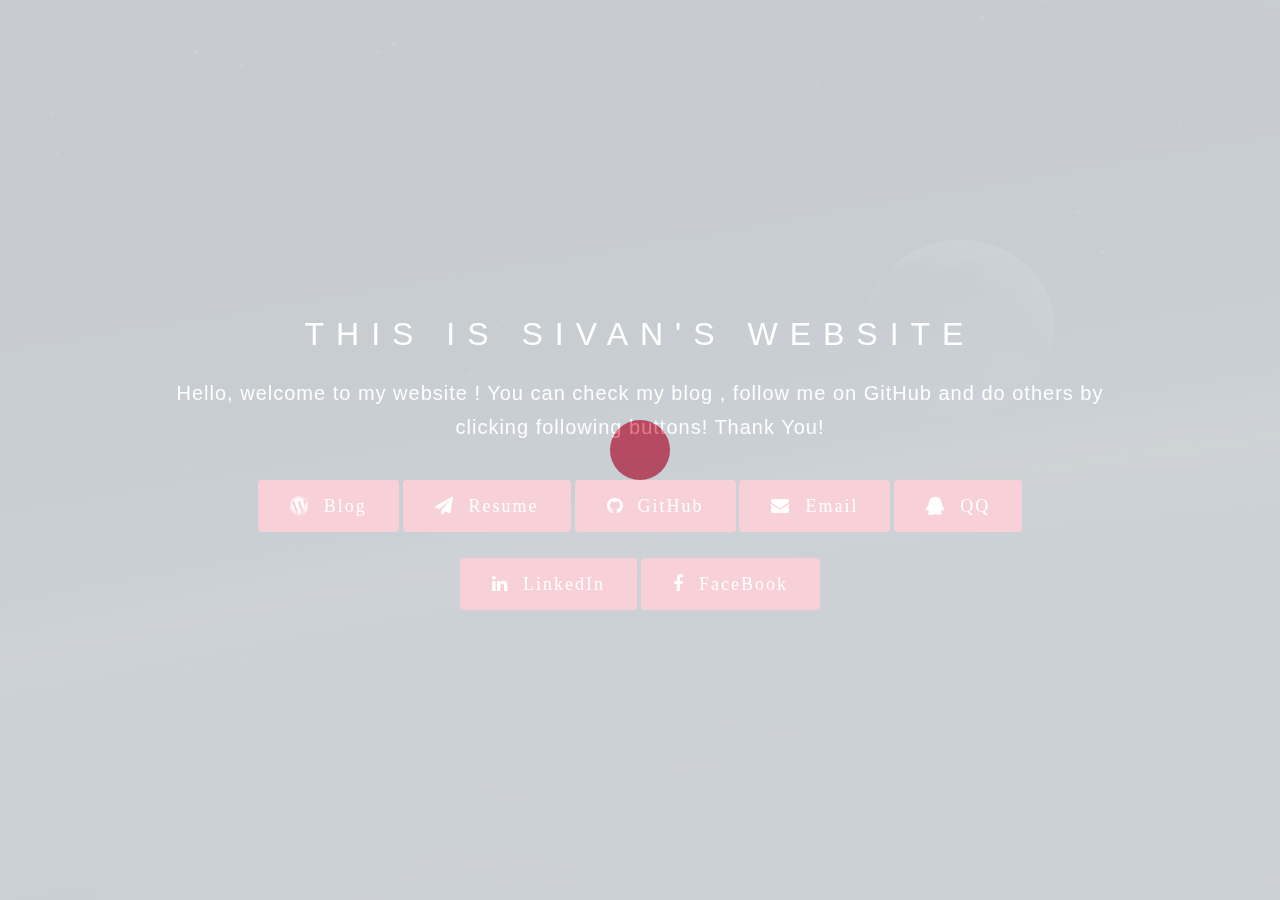
==== index.html @ c844378f "init files" ====
<!DOCTYPE html>
<html lang="en">
<head>

	<meta charset="utf-8">
	<meta http-equiv="X-UA-Compatible" content="IE=Edge">
	<meta name="viewport" content="width=device-width, initial-scale=1">
	<meta name="keywords" content="">
	<meta name="description" content="">

	<title>SiVan&#39s Website</title>

	<link rel="stylesheet" href="css/bootstrap.min.css">
	<link rel="stylesheet" href="css/animate.min.css">
	<link rel="stylesheet" href="css/font-awesome.min.css">
	<link rel="shortcut icon" href="http://on3w7gc9m.bkt.clouddn.com/touxiang.png">
  <link rel="stylesheet" href="css/component.css">

  <link rel="stylesheet" href="css/owl.theme.css">
	<link rel="stylesheet" href="css/owl.carousel.css">
	<link rel="stylesheet" href="css/vegas.min.css">
	<link rel="stylesheet" href="css/style.css">

	<!-- Google web font  -->
	<!-- <link href='http://fonts.useso.com/css?family=Source+Sans+Pro:400,700,300' rel='stylesheet' type='text/css'> -->

</head>
<body id="top" data-spy="scroll" data-offset="50" data-target=".navbar-collapse">


<!-- Preloader section -->

<div class="preloader">
     <div class="sk-spinner sk-spinner-pulse"></div>
</div>


<!-- Home section -->

<section id="home">
  <div class="overlay"></div>
  <div class="container">
    <div class="row">

      <div class="col-md-offset-1 col-md-10 col-sm-12 wow fadeInUp" data-wow-delay="0.3s">
        <h1 class="wow fadeInUp" data-wow-delay="0.6s">This is SiVan&#39s Website</h1>
        <p class="wow fadeInUp" data-wow-delay="0.9s">Hello, welcome to my website ! You can check my blog , follow me on GitHub and do others by clicking following buttons! Thank You!</p>
				<a href="http://blog.sivan0222.cn" class="smoothScroll btn btn-success btn-lg wow fadeInUp" data-wow-delay="1.2s"><i class="fa fa-wordpress wow fadeInUp" aria-hidden="true">&nbsp;&nbsp;Blog</i></a>
				<a href="http://resume.sivan0222.cn" class="smoothScroll btn btn-success btn-lg wow fadeInUp" data-wow-delay="1.2s"><i class="fa fa-paper-plane" aria-hidden="true">&nbsp;&nbsp;Resume</i></a>
				<a href="https://github.com/sivanWu0222" class="smoothScroll btn btn-success btn-lg wow fadeInUp" data-wow-delay="1.2s"><i class="fa fa-github wow fadeInUp" aria-hidden="true">&nbsp;&nbsp;GitHub</i></a>
				<a href="https://mail.qq.com/cgi-bin/qm_share?t=qm_mailme&email=xfTz8-Py8-f08vWFtLTrpqqo" class="smoothScroll btn btn-success btn-lg wow fadeInUp" data-wow-delay="1.2s"><i class="fa fa-envelope wow fadeInUp" aria-hidden="true">&nbsp;&nbsp;Email</i></a>
				<a href="http://wpa.qq.com/msgrd?v=3&uin=1666762170&site=qq&menu=yes" class="smoothScroll btn btn-success btn-lg wow fadeInUp" data-wow-delay="1.2s"><i class="fa fa-qq wow fadeInUp" aria-hidden="true">&nbsp;&nbsp;QQ</i></a>
				<a href="https://www.linkedin.com/in/%E6%99%93%E6%96%87-%E5%90%B4-79057a121/" class="smoothScroll btn btn-success btn-lg wow fadeInUp" data-wow-delay="1.2s"><i class="fa fa-linkedin wow fadeInUp" aria-hidden="true">&nbsp;&nbsp;LinkedIn</i></a>
				<a href="https://zh-cn.facebook.com/people/SiVan-Wu/100014408918389" class="smoothScroll btn btn-success btn-lg wow fadeInUp" data-wow-delay="1.2s"><i class="fa fa-facebook wow fadeInUp" aria-hidden="true">&nbsp;&nbsp;FaceBook</i></a>
			</div>
    </div>
  </div>
</section>


<!-- Footer section -->
<!-- <footer>
	<div class="container">
		<div class="row">
			<div class="col-md-18 col-sm-18">
				<p class="wow fadeInUp"  data-wow-delay="1s" >Copyright &copy; 2016 - 2017  |
								<a href="http://www.sivan0222.cn/" target="_blank">SiVan</a> </p>
			</div>
		</div>
	</div>
</footer> -->

<!-- Back top -->
<a href="#" class="go-top"><i class="fa fa-angle-up"></i></a>

<!-- Javascript  -->
<script src="js/jquery.js"></script>
<script src="js/bootstrap.min.js"></script>
<script src="js/vegas.min.js"></script>
<script src="js/modernizr.custom.js"></script>
<script src="js/toucheffects.js"></script>
<script src="js/owl.carousel.min.js"></script>
<script src="js/smoothscroll.js"></script>
<script src="js/wow.min.js"></script>
<script src="js/custom.js"></script>

</body>
</html>
---- css/component.css ----
.grid {
	margin: 0 auto;
	list-style: none;
	text-align: center;
}

.grid li {
	display: inline-block;
	margin: 0;
	padding: 20px;
	text-align: left;
	position: relative;
}

.grid figure {
	margin: 0;
	position: relative;
}

.grid figure img {
	width: 100%;
	max-width: 100%;
	display: block;
	position: relative;
}

.grid figcaption {
	position: absolute;
	top: 0;
	left: 0;
	padding: 42px 22px;
	background: #304352;
	color: #ed4e6e;
}

.grid figcaption h1 {
	font-size: 1.6rem;
	line-height: 2.2rem;
	margin: 0;
	padding-bottom: 12px;
	color: #fff;
}

.grid figcaption small {
	font-size: 16px;
	letter-spacing: 1px;
}

.grid figcaption a {
	text-align: center;
	padding: 5px 10px;
	border-radius: 2px;
	display: inline-block;
	background: #e44c65;
	color: #fff;
}

/* Caption Style 4 */
.cs-style-4 li {
	-webkit-perspective: 1700px;
	-moz-perspective: 1700px;
	perspective: 1700px;
	-webkit-perspective-origin: 0 50%;
	-moz-perspective-origin: 0 50%;
	perspective-origin: 0 50%;
}

.cs-style-4 figure {
	-webkit-transform-style: preserve-3d;
	-moz-transform-style: preserve-3d;
	transform-style: preserve-3d;
}

.cs-style-4 figure > div {
	overflow: hidden;
}

.cs-style-4 figure img {
	-webkit-transition: -webkit-transform 0.4s;
	-moz-transition: -moz-transform 0.4s;
	transition: transform 0.4s;
}

.no-touch .cs-style-4 figure:hover img,
.cs-style-4 figure.cs-hover img {
	-webkit-transform: translateX(25%);
	-moz-transform: translateX(25%);
	-ms-transform: translateX(25%);
	transform: translateX(25%);
}

.cs-style-4 figcaption {
	height: 100%;
	width: 50%;
	opacity: 0;
	-webkit-backface-visibility: hidden;
	-moz-backface-visibility: hidden;
	backface-visibility: hidden;
	-webkit-transform-origin: 0 0;
	-moz-transform-origin: 0 0;
	transform-origin: 0 0;
	-webkit-transform: rotateY(-90deg);
	-moz-transform: rotateY(-90deg);
	transform: rotateY(-90deg);
	-webkit-transition: -webkit-transform 0.4s, opacity 0.1s 0.3s;
	-moz-transition: -moz-transform 0.4s, opacity 0.1s 0.3s;
	transition: transform 0.4s, opacity 0.1s 0.3s;
}

.no-touch .cs-style-4 figure:hover figcaption,
.cs-style-4 figure.cs-hover figcaption {
	opacity: 1;
	-webkit-transform: rotateY(0deg);
	-moz-transform: rotateY(0deg);
	transform: rotateY(0deg);
	-webkit-transition: -webkit-transform 0.4s, opacity 0.1s;
	-moz-transition: -moz-transform 0.4s, opacity 0.1s;
	transition: transform 0.4s, opacity 0.1s;
}

.cs-style-4 figcaption a {
	position: absolute;
	bottom: 20px;
	right: 20px;
}

@media (max-width: 980px) {
	.grid figcaption h1 {
		font-size: 1rem;
		line-height: 1.6rem;
	}
	.grid figcaption {
		padding: 22px 18px;
	}
}

@media screen and (max-width: 31.5em) {
	.grid {
		padding: 10px 10px 100px 10px;
	}
	.grid li {
		width: 100%;
		min-width: 300px;
	}
}
---- css/vegas.min.css ----
.vegas-overlay,.vegas-slide,.vegas-slide-inner,.vegas-timer,.vegas-wrapper{position:absolute;top:0;left:0;bottom:0;right:0;overflow:hidden;border:none;padding:0;margin:0}.vegas-overlay{opacity:.5;background:url(overlays/02.png) center center}.vegas-timer{top:auto;bottom:0;height:2px}.vegas-timer-progress{width:0;height:100%;background:#fff;-webkit-transition:width ease-out;transition:width ease-out}.vegas-timer-running .vegas-timer-progress{width:100%}.vegas-slide,.vegas-slide-inner{margin:0;padding:0;background:center center no-repeat;-webkit-transform:translateZ(0);transform:translateZ(0)}body .vegas-container{overflow:hidden!important;position:relative}.vegas-video{min-width:100%;min-height:100%;width:auto;height:auto}body.vegas-container{overflow:auto;position:static;z-index:-2}body.vegas-container>.vegas-overlay,body.vegas-container>.vegas-slide,body.vegas-container>.vegas-timer{position:fixed;z-index:-1}:root body.vegas-container>.vegas-overlay,:root body.vegas-container>.vegas-slide,_::full-page-media,_:future{bottom:-76px}.vegas-transition-fade,.vegas-transition-fade2{opacity:0}.vegas-transition-fade-in,.vegas-transition-fade2-in{opacity:1}.vegas-transition-fade2-out{opacity:0}.vegas-transition-blur,.vegas-transition-blur2{opacity:0;-webkit-filter:blur(32px);filter:blur(32px)}.vegas-transition-blur-in,.vegas-transition-blur2-in{opacity:1;-webkit-filter:blur(0);filter:blur(0)}.vegas-transition-blur2-out{opacity:0}.vegas-transition-flash,.vegas-transition-flash2{opacity:0;-webkit-filter:brightness(25);filter:brightness(25)}.vegas-transition-flash-in,.vegas-transition-flash2-in{opacity:1;-webkit-filter:brightness(1);filter:brightness(1)}.vegas-transition-flash2-out{opacity:0;-webkit-filter:brightness(25);filter:brightness(25)}.vegas-transition-negative,.vegas-transition-negative2{opacity:0;-webkit-filter:invert(100%);filter:invert(100%)}.vegas-transition-negative-in,.vegas-transition-negative2-in{opacity:1;-webkit-filter:invert(0);filter:invert(0)}.vegas-transition-negative2-out{opacity:0;-webkit-filter:invert(100%);filter:invert(100%)}.vegas-transition-burn,.vegas-transition-burn2{opacity:0;-webkit-filter:contrast(1000%) saturate(1000%);filter:contrast(1000%) saturate(1000%)}.vegas-transition-burn-in,.vegas-transition-burn2-in{opacity:1;-webkit-filter:contrast(100%) saturate(100%);filter:contrast(100%) saturate(100%)}.vegas-transition-burn2-out{opacity:0;-webkit-filter:contrast(1000%) saturate(1000%);filter:contrast(1000%) saturate(1000%)}.vegas-transition-slideLeft,.vegas-transition-slideLeft2{-webkit-transform:translateX(100%);transform:translateX(100%)}.vegas-transition-slideLeft-in,.vegas-transition-slideLeft2-in{-webkit-transform:translateX(0);transform:translateX(0)}.vegas-transition-slideLeft2-out,.vegas-transition-slideRight,.vegas-transition-slideRight2{-webkit-transform:translateX(-100%);transform:translateX(-100%)}.vegas-transition-slideRight-in,.vegas-transition-slideRight2-in{-webkit-transform:translateX(0);transform:translateX(0)}.vegas-transition-slideRight2-out{-webkit-transform:translateX(100%);transform:translateX(100%)}.vegas-transition-slideUp,.vegas-transition-slideUp2{-webkit-transform:translateY(100%);transform:translateY(100%)}.vegas-transition-slideUp-in,.vegas-transition-slideUp2-in{-webkit-transform:translateY(0);transform:translateY(0)}.vegas-transition-slideDown,.vegas-transition-slideDown2,.vegas-transition-slideUp2-out{-webkit-transform:translateY(-100%);transform:translateY(-100%)}.vegas-transition-slideDown-in,.vegas-transition-slideDown2-in{-webkit-transform:translateY(0);transform:translateY(0)}.vegas-transition-slideDown2-out{-webkit-transform:translateY(100%);transform:translateY(100%)}.vegas-transition-zoomIn,.vegas-transition-zoomIn2{-webkit-transform:scale(0);transform:scale(0);opacity:0}.vegas-transition-zoomIn-in,.vegas-transition-zoomIn2-in{-webkit-transform:scale(1);transform:scale(1);opacity:1}.vegas-transition-zoomIn2-out,.vegas-transition-zoomOut,.vegas-transition-zoomOut2{-webkit-transform:scale(2);transform:scale(2);opacity:0}.vegas-transition-zoomOut-in,.vegas-transition-zoomOut2-in{-webkit-transform:scale(1);transform:scale(1);opacity:1}.vegas-transition-zoomOut2-out{-webkit-transform:scale(0);transform:scale(0);opacity:0}.vegas-transition-swirlLeft,.vegas-transition-swirlLeft2{-webkit-transform:scale(2) rotate(35deg);transform:scale(2) rotate(35deg);opacity:0}.vegas-transition-swirlLeft-in,.vegas-transition-swirlLeft2-in{-webkit-transform:scale(1) rotate(0);transform:scale(1) rotate(0);opacity:1}.vegas-transition-swirlLeft2-out,.vegas-transition-swirlRight,.vegas-transition-swirlRight2{-webkit-transform:scale(2) rotate(-35deg);transform:scale(2) rotate(-35deg);opacity:0}.vegas-transition-swirlRight-in,.vegas-transition-swirlRight2-in{-webkit-transform:scale(1) rotate(0);transform:scale(1) rotate(0);opacity:1}.vegas-transition-swirlRight2-out{-webkit-transform:scale(2) rotate(35deg);transform:scale(2) rotate(35deg);opacity:0}.vegas-animation-kenburns{-webkit-animation:kenburns ease-out;animation:kenburns ease-out}@-webkit-keyframes kenburns{0%{-webkit-transform:scale(1.5);transform:scale(1.5)}100%{-webkit-transform:scale(1);transform:scale(1)}}@keyframes kenburns{0%{-webkit-transform:scale(1.5);transform:scale(1.5)}100%{-webkit-transform:scale(1);transform:scale(1)}}.vegas-animation-kenburnsUp{-webkit-animation:kenburnsUp ease-out;animation:kenburnsUp ease-out}@-webkit-keyframes kenburnsUp{0%{-webkit-transform:scale(1.5) translate(0,10%);transform:scale(1.5) translate(0,10%)}100%{-webkit-transform:scale(1) translate(0,0);transform:scale(1) translate(0,0)}}@keyframes kenburnsUp{0%{-webkit-transform:scale(1.5) translate(0,10%);transform:scale(1.5) translate(0,10%)}100%{-webkit-transform:scale(1) translate(0,0);transform:scale(1) translate(0,0)}}.vegas-animation-kenburnsDown{-webkit-animation:kenburnsDown ease-out;animation:kenburnsDown ease-out}@-webkit-keyframes kenburnsDown{0%{-webkit-transform:scale(1.5) translate(0,-10%);transform:scale(1.5) translate(0,-10%)}100%{-webkit-transform:scale(1) translate(0,0);transform:scale(1) translate(0,0)}}@keyframes kenburnsDown{0%{-webkit-transform:scale(1.5) translate(0,-10%);transform:scale(1.5) translate(0,-10%)}100%{-webkit-transform:scale(1) translate(0,0);transform:scale(1) translate(0,0)}}.vegas-animation-kenburnsLeft{-webkit-animation:kenburnsLeft ease-out;animation:kenburnsLeft ease-out}@-webkit-keyframes kenburnsLeft{0%{-webkit-transform:scale(1.5) translate(10%,0);transform:scale(1.5) translate(10%,0)}100%{-webkit-transform:scale(1) translate(0,0);transform:scale(1) translate(0,0)}}@keyframes kenburnsLeft{0%{-webkit-transform:scale(1.5) translate(10%,0);transform:scale(1.5) translate(10%,0)}100%{-webkit-transform:scale(1) translate(0,0);transform:scale(1) translate(0,0)}}.vegas-animation-kenburnsRight{-webkit-animation:kenburnsRight ease-out;animation:kenburnsRight ease-out}@-webkit-keyframes kenburnsRight{0%{-webkit-transform:scale(1.5) translate(-10%,0);transform:scale(1.5) translate(-10%,0)}100%{-webkit-transform:scale(1) translate(0,0);transform:scale(1) translate(0,0)}}@keyframes kenburnsRight{0%{-webkit-transform:scale(1.5) translate(-10%,0);transform:scale(1.5) translate(-10%,0)}100%{-webkit-transform:scale(1) translate(0,0);transform:scale(1) translate(0,0)}}.vegas-animation-kenburnsUpLeft{-webkit-animation:kenburnsUpLeft ease-out;animation:kenburnsUpLeft ease-out}@-webkit-keyframes kenburnsUpLeft{0%{-webkit-transform:scale(1.5) translate(10%,10%);transform:scale(1.5) translate(10%,10%)}100%{-webkit-transform:scale(1) translate(0,0);transform:scale(1) translate(0,0)}}@keyframes kenburnsUpLeft{0%{-webkit-transform:scale(1.5) translate(10%,10%);transform:scale(1.5) translate(10%,10%)}100%{-webkit-transform:scale(1) translate(0,0);transform:scale(1) translate(0,0)}}.vegas-animation-kenburnsUpRight{-webkit-animation:kenburnsUpRight ease-out;animation:kenburnsUpRight ease-out}@-webkit-keyframes kenburnsUpRight{0%{-webkit-transform:scale(1.5) translate(-10%,10%);transform:scale(1.5) translate(-10%,10%)}100%{-webkit-transform:scale(1) translate(0,0);transform:scale(1) translate(0,0)}}@keyframes kenburnsUpRight{0%{-webkit-transform:scale(1.5) translate(-10%,10%);transform:scale(1.5) translate(-10%,10%)}100%{-webkit-transform:scale(1) translate(0,0);transform:scale(1) translate(0,0)}}.vegas-animation-kenburnsDownLeft{-webkit-animation:kenburnsDownLeft ease-out;animation:kenburnsDownLeft ease-out}@-webkit-keyframes kenburnsDownLeft{0%{-webkit-transform:scale(1.5) translate(10%,-10%);transform:scale(1.5) translate(10%,-10%)}100%{-webkit-transform:scale(1) translate(0,0);transform:scale(1) translate(0,0)}}@keyframes kenburnsDownLeft{0%{-webkit-transform:scale(1.5) translate(10%,-10%);transform:scale(1.5) translate(10%,-10%)}100%{-webkit-transform:scale(1) translate(0,0);transform:scale(1) translate(0,0)}}.vegas-animation-kenburnsDownRight{-webkit-animation:kenburnsDownRight ease-out;animation:kenburnsDownRight ease-out}@-webkit-keyframes kenburnsDownRight{0%{-webkit-transform:scale(1.5) translate(-10%,-10%);transform:scale(1.5) translate(-10%,-10%)}100%{-webkit-transform:scale(1) translate(0,0);transform:scale(1) translate(0,0)}}@keyframes kenburnsDownRight{0%{-webkit-transform:scale(1.5) translate(-10%,-10%);transform:scale(1.5) translate(-10%,-10%)}100%{-webkit-transform:scale(1) translate(0,0);transform:scale(1) translate(0,0)}}
---- css/style.css ----
/* Body
------------------------------------- */
body {
    background: #ffffff;
    font-family: 'Source Sans Pro', sans-serif;
    font-style: normal;
    font-weight: 300;
    position: relative;
}

html,body {
  width: 100%;
  overflow-x: hidden;
}

html {
  font-size: 100%;
}


/*---------------------------------------
    Typorgraphy
-----------------------------------------*/

h1,h2,h3,h4 {
  font-weight: 300;
}

h1 {
  font-size: 2rem;
  line-height: 3rem;
  letter-spacing: 12px;
  text-transform: uppercase;
  padding-bottom: 8px;
}

h2 {
  color: #e44c65;
  font-size: 1.2rem;
  font-weight: bold;
  letter-spacing: 4px;
  text-transform: uppercase;
}

h3 {
  font-size: 14px;
  text-transform: uppercase;
  letter-spacing: 4px;
}

p {
  color: #888;
  font-size: 20px;
  letter-spacing: 1px;
  line-height: 34px;
}

#home p,
#contact p, footer p {
  color: #f9f9f9;
}

.btn {
  border:none;
  border-radius: 4px;
  transition: all 0.4s ease-in-out;
}

.btn:focus {
  background: #e44c65;
  border-color: transparent;
}

.btn-success {
  background: #e44c65;
  font-weight: 300;
  letter-spacing: 2px;
  padding: 14px 32px;
  margin-top: 26px;
}

.btn-success:hover {
  background: #222;
}

a {
  color: #e44c65;
  -webkit-transition: 0.5s;
  -o-transition: 0.5s;
  transition: 0.5s;
  text-decoration: none !important;
}
a:hover, a:active, a:focus {
  color: #e44c65;
  outline: none;
}

* {
  -webkit-box-sizing: border-box;
  -moz-box-sizing: border-box;
  box-sizing: border-box;
}
.copyrights{
	text-indent:-9999px;
	height:0;
	line-height:0;
	font-size:0;
	overflow:hidden;
}

*:before,
*:after {
  -webkit-box-sizing: border-box;
  -moz-box-sizing: border-box;
  box-sizing: border-box;
}



/*---------------------------------------
    All Section style
-----------------------------------------*/

.section-title {
  padding-bottom: 62px;
}

#about .section-title {
  padding-top: 82px;
}

#about .section-title h1 {
  margin-bottom: 0px;
  padding-bottom: 0px;
}

#about,
#gallery,
#contact {
  padding-top: 120px;
  padding-bottom: 120px;
  position: relative;
}

#gallery,
#contact, footer {
  text-align: center;
}

.overlay {
  background: #304352;
  opacity: 0.9;
  position: absolute;
  width: 100%;
  height: 100vh;
  top: 0;
  left: 0;
  right: 0;
}



/*---------------------------------------
    Pre Loader Style
-----------------------------------------*/

.preloader {
    position: fixed;
    top: 0;
    left: 0;
    width: 100%;
    height: 100%;
    z-index: 99999;
    display: flex;
    flex-flow: row nowrap;
    justify-content: center;
    align-items: center;
    background: none repeat scroll 0 0 #fff;
}

.sk-spinner-pulse {
  width: 60px;
  height: 60px;
  background-color: #e44c65;
  border-radius: 100%;
  margin: 40px auto;
  -webkit-animation: sk-pulseScaleOut 1s infinite ease-in-out;
          animation: sk-pulseScaleOut 1s infinite ease-in-out; }

@-webkit-keyframes sk-pulseScaleOut {
  0% {
    -webkit-transform: scale(0);
            transform: scale(0); }
  100% {
    -webkit-transform: scale(1);
            transform: scale(1);
    opacity: 0; } }

@keyframes sk-pulseScaleOut {
  0% {
    -webkit-transform: scale(0);
            transform: scale(0); }
  100% {
    -webkit-transform: scale(1);
            transform: scale(1);
    opacity: 0; } }



/*---------------------------------------
    Main Navigation
-----------------------------------------*/

.navbar-default {
  background: #ffffff;
  box-shadow: 0px 2px 8px 0px rgba(50, 50, 50, 0.04);
  border: none;
  margin-bottom: 0px !important;
}

.navbar-default .navbar-brand {
  color: #304352;
  font-size: 28px;
  font-weight: bold;
  letter-spacing: 2px;
  margin: 0;
}

.navbar-default .navbar-nav li a {
    color: #777;
    font-size: 14px;
    font-weight: 300;
    letter-spacing: 1px;
    text-transform: uppercase;
    -webkit-transition: all 0.4s ease-in-out;
    transition: all 0.4s ease-in-out;
    padding-right: 22px;
    padding-left: 22px;
}

.navbar-default .navbar-nav li a span {
  position: relative;
  display: block;
  padding-bottom: 2px;
}

.navbar-default .navbar-nav li a span:before {
  content: "";
  position: absolute;
  width: 100%;
  height: 2px;
  bottom: 0;
  left: 0;
  background-color: rgba(255, 255, 255, 0.5);
  visibility: hidden;
  -webkit-transform: scaleX(0);
  -moz-transform: scaleX(0);
  -ms-transform: scaleX(0);
  -o-transform: scaleX(0);
  transform: scaleX(0);
  -webkit-transition: all 0.3s ease-in-out 0s;
  -moz-transition: all 0.3s ease-in-out 0s;
  -ms-transition: all 0.3s ease-in-out 0s;
  -o-transition: all 0.3s ease-in-out 0s;
  transition: all 0.3s ease-in-out 0s;
}

.navbar-default .navbar-nav li a:hover span:before {
  visibility: visible;
  -webkit-transform: scaleX(1);
  -moz-transform: scaleX(1);
  -ms-transform: scaleX(1);
  -o-transform: scaleX(1);
  transform: scaleX(1);
}

.navbar-default .navbar-nav li.active a span:before {
  visibility: visible;
  -webkit-transform: scaleX(1);
  transform: scaleX(1);
  background-color: #304352;
}

.navbar-default .navbar-nav > li a:hover {
    color: #304352 !important;
}

.navbar-default .navbar-nav > li > a:hover,
.navbar-default .navbar-nav > li > a:focus {
    color: #777;
    background-color: transparent;
}

.navbar-default .navbar-nav > .active > a,
.navbar-default .navbar-nav > .active > a:hover,
.navbar-default .navbar-nav > .active > a:focus {
    color: #304352;
    background-color: transparent;
}

.navbar-default .navbar-toggle {
     border: none;
     padding-top: 10px;
  }

.navbar-default .navbar-toggle .icon-bar {
    border-color: transparent;
  }

.navbar-default .navbar-toggle:hover,
.navbar-default .navbar-toggle:focus {
  background-color: transparent;
}

@media screen and (max-width: 768px) {

  .navbar-default .navbar-nav li a span:before {
    background: transparent !important;
  }
  .navbar-default .navbar-nav li.active a {
    background: transparent;
    background: none;
    color: #304352 !important;
  }
  .navbar-default .navbar-nav li.active a span:before {
    visibility: visible;
    -webkit-transform: scaleX(1);
    transform: scaleX(1);
  }
}



/*---------------------------------------
    Home Section
-----------------------------------------*/

#home {
  display: -webkit-box;
  display: -webkit-flex;
  display: -ms-flexbox;
  display: flex;
  -webkit-box-align: center;
  -webkit-align-items: center;
      -ms-flex-align: center;
        align-items: center;
  height: 100vh;
  text-align: center;
}

#home h1 {
  color: #ffffff;
}

#home .col-md-8 {
  padding-left: 62px;
}



/*---------------------------------------
    About Section
-----------------------------------------*/

#about {
  background: #f0f0f0;
}

#about .item {
  width: 100%;
  display: block;
}

#about .about-thumb {
  background: #ffffff;
  border-radius: 4px;
  padding: 100px;
  position: relative;
}

#about .about-img img {
  border: 8px solid #ffffff;
  position: absolute;
  left: -120px;
  bottom: -325px;
  padding: 12px;
}

#about .team-thumb {
  width: 100%;
  height: 400px;
  margin: 32px 0;
  text-align: center;
  background: #ffffff;
  border-radius: 4px;
  -webkit-transition: all 0.3s ease;
  transition: all 0.3s ease;
}

#about .team-thumb .image-holder {
  position: relative;
  top: 40px;
  display: inline-block;
  margin-bottom: 40px;
  padding: 10px;
  -webkit-transition: all 0.3s ease;
  transition: all 0.3s ease;
}

#about .team-thumb .heading {
  font-weight: bold;
  position: relative;
  top: 10px;
  -webkit-transition: all 600ms cubic-bezier(0.68, -0.55, 0.265, 1.55);
  transition: all 600ms cubic-bezier(0.68, -0.55, 0.265, 1.55);
}

#about .team-thumb:hover {
  background: #304352;
}

#about .team-thumb:hover .image-holder {
  top: -40px;
  margin-bottom: 0px;
}

#about .team-thumb:hover .heading {
  top: -10px;
}

#about .team-thumb .description {
  font-size: 18px;
  width: 80%;
  margin: 0 auto;
  opacity: 0;
  -webkit-transition: all 600ms cubic-bezier(0.68, -0.55, 0.265, 1.55);
  transition: all 600ms cubic-bezier(0.68, -0.55, 0.265, 1.55);
  -webkit-transform: scale(0);
  -ms-transform: scale(0);
  transform: scale(0);
}

#about .team-thumb:hover .description {
  opacity: 1;
  -webkit-transform: scale(1);
  -ms-transform: scale(1);
  transform: scale(1);
}

#about .team-thumb:hover p.description {
  color: #ffffff;
}



/*---------------------------------------
    Galllery section
-----------------------------------------*/

#gallery {
  background: #ffffff;
}

#gallery .gallery-thumb {
  background-color: #ffffff;
  box-shadow: 0px 1px 2px 0px rgba(90, 91, 95, 0.15);
  cursor: pointer;
  display: block;
  margin-bottom: 25px;
  position: relative;
  top: 0px;
  transition: all 0.4s ease-in-out;
}

#gallery .gallery-thumb:hover {
  box-shadow: 0px 16px 22px 0px rgba(90, 91, 95, 0.3);
  top: -5px;
}

#gallery .gallery-thumb img {
  border-top-right-radius: 2px;
  border-bottom-left-radius: 2px;
  width: 100%;
}



/*---------------------------------------
    Contact section
-----------------------------------------*/

#contact {
  background: #304352;
  color: #ffffff;
}

#contact .form-control {
  background: transparent;
  box-shadow: none;
  border: 1px solid #f9f9f9;
  color: #ccc;
  font-size: 20px;
  margin-top: 10px;
  margin-bottom: 14px;
  transition: all 0.4s ease-in-out;
}

#contact .form-control:focus {
  border-color: #e44c65;
  color: #ffffff;
}

#contact input {
  height: 55px;
}

#contact input[type="submit"] {
  background: #e44c65;
  border:none;
  color: #ffffff;
  font-weight: 400;
  letter-spacing: 1px;
}

#contact input[type="submit"]:hover {
  background: #222;
  color: #ffffff;
}



/*---------------------------------------
    Footer section
-----------------------------------------*/

footer {
  padding-bottom: 80px;
}



/*---------------------------------------
    Social icons style
-----------------------------------------*/

.social-icon {
  padding: 0;
  margin: 0;
}

.social-icon li {
  list-style: none;
  display: inline-block;
}

.social-icon li a {
  border-radius: 4px;
  border: 1px solid #ffffff;
  color: #ffffff;
  font-size: 20px;
  width: 45px;
  height: 45px;
  line-height: 45px;
  text-align: center;
  margin: 10px 10px 42px 10px;
  padding: 0px;
}

.social-icon li a:hover {
  background: #ffffff;
  color: #e44c65;
}



/*---------------------------------------
   Back top
-----------------------------------------*/

.go-top {
  background-color: #ffffff;
  box-shadow: 1px 1.732px 12px 0px rgba( 0, 0, 0, .14 ), 1px 1.732px 3px 0px rgba( 0, 0, 0, .12 );
  transition : all 1s ease;
  bottom: 2em;
  right: 2em;
  color: #222;
  font-size: 26px;
  display: none;
  position: fixed;
  text-decoration: none;
  width: 40px;
  height: 40px;
  line-height: 35px;
  text-align: center;
  border-radius: 100%;
}

.go-top:hover {
  background: #e44c65;
  color: #ffffff;
}



/*---------------------------------------
   Responsive Mobile
-----------------------------------------*/

@media (max-width: 980px) {
/*
  #home, .overlay {
    height: 50vh;
  }
*/
  #about .team-thumb {
    margin-top: 32px;
  }

}


@media (max-width: 767px) {

  #home, .overlay {
    height: 100vh;
  }

  #about .about-thumb {
    padding: 32px;
    margin-bottom: 32px;
    text-align: center;
  }

  #about .col-md-3 img {
    position: relative;
    top: 0;
    left: 0;
  }

}



@media (max-width: 650px) {

  h1 {
    font-size: 1.6rem;
  }

  p {
    font-size: 18px;
  }

  img {
    width: 100%;
  }

  #about,
  #gallery,
  #contact {
    padding-top: 80px;
    padding-bottom: 80px;
  }

}
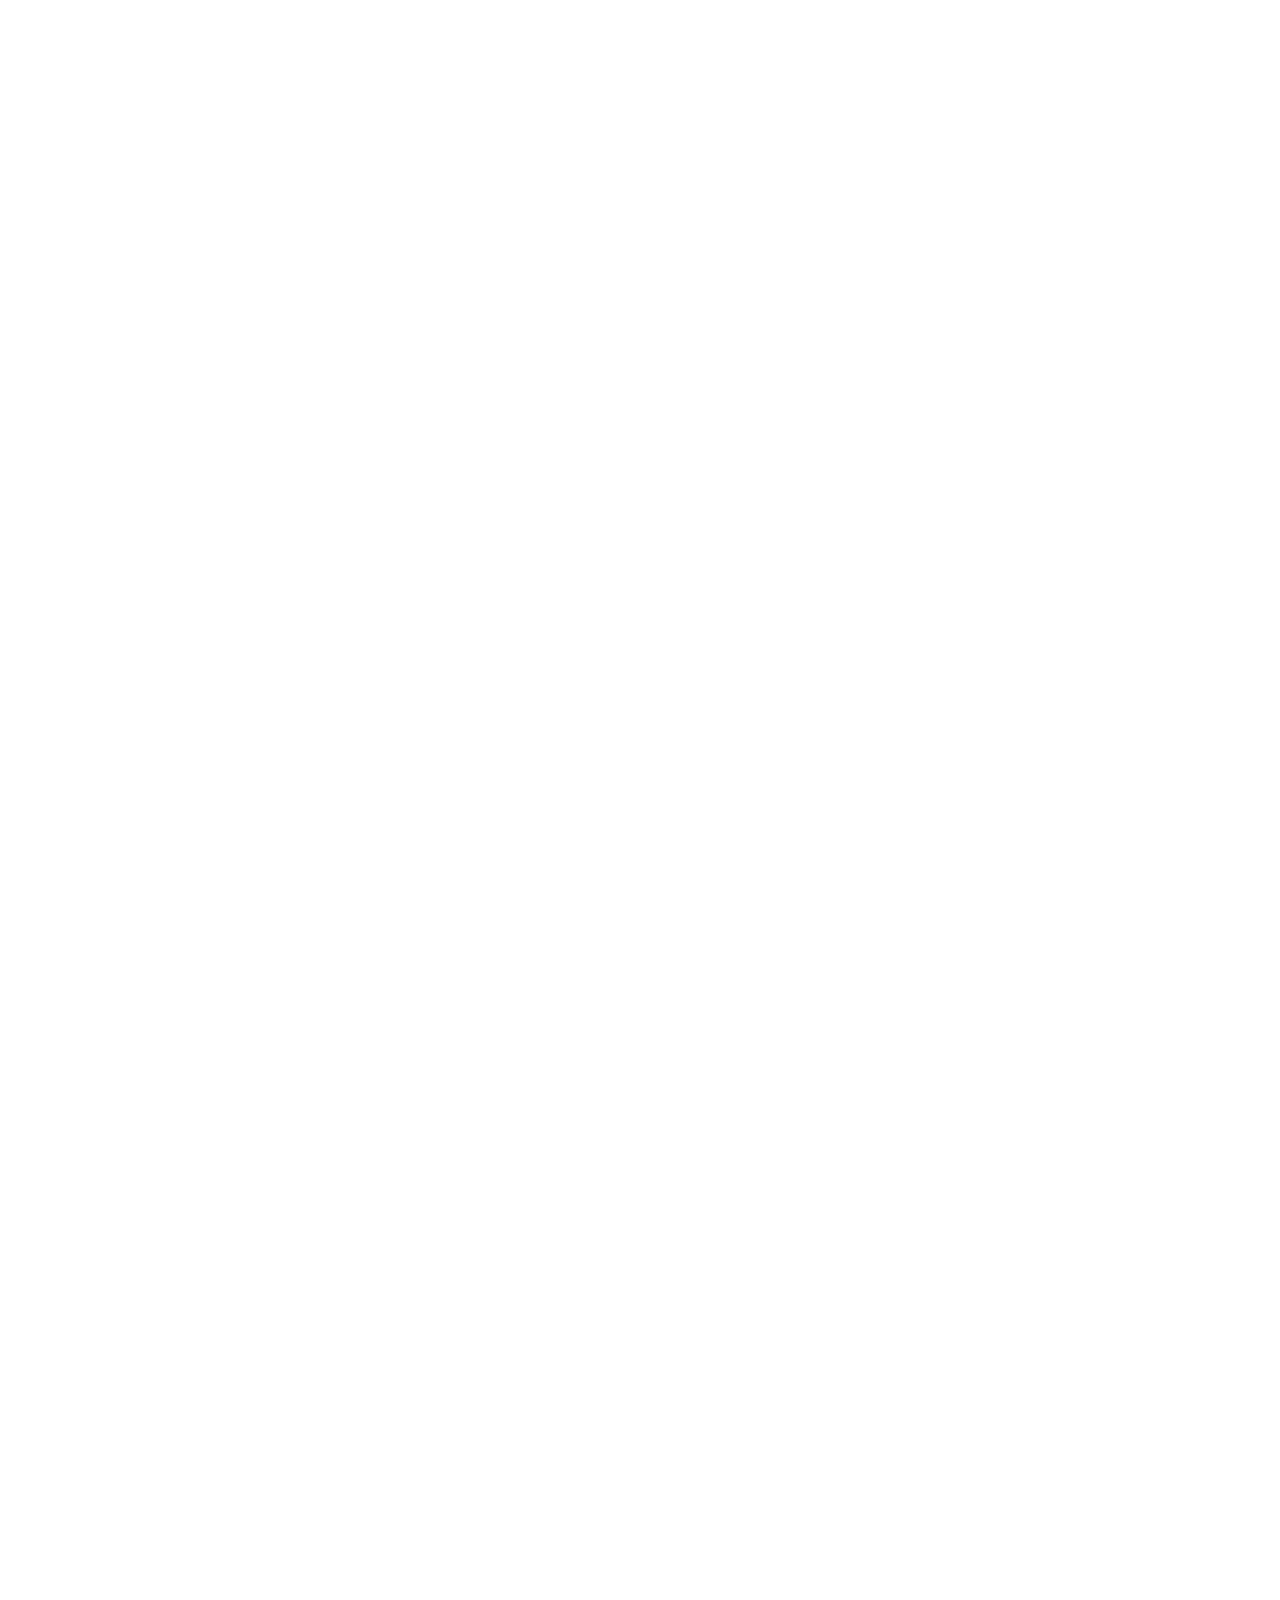
==== commit 3f62f767: "modify name" ====
--- a/index.html
+++ b/index.html
@@ -1,88 +1,124 @@
-<!DOCTYPE html>
-<html lang="en">
-<head>
+<!DOCTYPE HTML>
+<html>
+	<head>
+		<title>SiVan's website</title>
+		<meta http-equiv="content-type" content="text/html; charset=utf-8" />
+		<meta name="description" content="" />
+		<meta name="keywords" content="" />
+		<link rel="shortcut icon" href="http://on3w7gc9m.bkt.clouddn.com/touxiang.png">
+		<!--[if lte IE 8]><script src="css/ie/html5shiv.js"></script><![endif]-->
+		<script src="js/jquery.min.js"></script>
+		<script src="js/jquery.poptrox.min.js"></script>
+		<script src="js/skel.min.js"></script>
+		<script src="js/init.js"></script>
+		<noscript>
+			<link rel="stylesheet" href="css/skel-noscript.css" />
+			<link rel="stylesheet" href="css/style.css" />
+		</noscript>
+		<!--[if lte IE 8]><link rel="stylesheet" href="css/ie/v8.css" /><![endif]-->
+	</head>
+	<body>
 
-	<meta charset="utf-8">
-	<meta http-equiv="X-UA-Compatible" content="IE=Edge">
-	<meta name="viewport" content="width=device-width, initial-scale=1">
-	<meta name="keywords" content="">
-	<meta name="description" content="">
+		<!-- Header -->
+			<header id="header">
 
-	<title>SiVan&#39s Website</title>
+				<!-- Logo -->
+					<h1 id="logo"><a href="#">SiVan's personal website</a></h1>
 
-	<link rel="stylesheet" href="css/bootstrap.min.css">
-	<link rel="stylesheet" href="css/animate.min.css">
-	<link rel="stylesheet" href="css/font-awesome.min.css">
-	<link rel="shortcut icon" href="http://on3w7gc9m.bkt.clouddn.com/touxiang.png">
-  <link rel="stylesheet" href="css/component.css">
+				<!-- Nav -->
+					<nav id="nav">
+						<ul>
+							<li><a href="#intro">What</a></li>
+							<li><a href="#one">About me</a></li>
+							<li><a href="#two">My Research</a></li>
+							<!-- <li><a href="#work">My Work</a></li> -->
+						</ul>
+					</nav>
 
-  <link rel="stylesheet" href="css/owl.theme.css">
-	<link rel="stylesheet" href="css/owl.carousel.css">
-	<link rel="stylesheet" href="css/vegas.min.css">
-	<link rel="stylesheet" href="css/style.css">
+			</header>
 
-	<!-- Google web font  -->
-	<!-- <link href='http://fonts.useso.com/css?family=Source+Sans+Pro:400,700,300' rel='stylesheet' type='text/css'> -->
+		<!-- Intro -->
+			<section id="intro" class="main style1 dark fullscreen">
+				<div class="content container small">
+					<header>
+						<h2>My Blog.</h2>
+					</header>
+					<p>
+						Welcome to SiVan's website ! <br />
+						If you want to read my technical articles , please click <br />
+						<strong><a href="http://www.sivan0222.cn">Go to Blog</a></strong>
+						</p>
+					<footer>
+						<a href="#one" class="button style2 down">More</a>
+					</footer>
+				</div>
+			</section>
+            <div class="copyrights">Collect from <a href="http://www.cssmoban.com/" >Website Template</a></div>
 
-</head>
-<body id="top" data-spy="scroll" data-offset="50" data-target=".navbar-collapse">
+		<!-- One -->
+			<section id="one" class="main style2 right dark fullscreen">
+				<div class="content box style2">
+					<header>
+						<h2>About me</h2>
+					</header>
+					<p>My Chinese name is xiaowen wu, english name is sivan Wu! I'm  under graduate now! Like to do efficent things and enjoy life! </p>
+				</div>
+				<a href="#two" class="button style2 down anchored">Next</a>
+			</section>
+
+		<!-- Two -->
+			<section id="two" class="main style2 left dark fullscreen">
+				<div class="content box style2">
+					<header>
+						<h2>My research</h2>
+					</header>
+					<p>
+						 My major is IOT(Internet Of Things)! But i'm working on machine learning at present；could understand Java language and have developed softwares using Java/HTML/CSS/JS ；understand MySql,  and some technologies about MySql；have used Strusts2, Spring , Spring MVC , Spring Boot, Hibernate and Mybatis；could use git and read some english documents；know python and R!could get some useful data by python and then analysic them by R；
+					</p>
+				</div>
+				<a href="#work" class="button style2 down anchored">Next</a>
+			</section>
+
+		<!-- Work
+			<section id="work" class="main style3 primary">
+				<div class="content container">
+					<header>
+						<h2>My Work</h2>
+					</header>
+					<script type="text/javascript" src="https://platform.linkedin.com/badges/js/profile.js" async defer></script>
+					<div class="LI-profile-badge"  data-version="v1" data-size="large" data-locale="zh_CN" data-type="horizontal" data-theme="dark" data-vanity="晓文-吴-79057a121"><a class="LI-simple-link" href='https://cn.linkedin.com/in/%E6%99%93%E6%96%87-%E5%90%B4-79057a121?trk=profile-badge'>吴晓文</a></div>
+				</div>
+			</section>
+-->
 
 
-<!-- Preloader section -->
+		<!-- Footer -->
+			<footer id="footer">
 
-<div class="preloader">
-     <div class="sk-spinner sk-spinner-pulse"></div>
-</div>
+				<!--
+				     Social Icons
 
+				     Use anything from here: http://fortawesome.github.io/Font-Awesome/cheatsheet/)
+				-->
+					<ul class="actions">
 
-<!-- Home section -->
+						<li><a href="https://github.com/sivanWu0222" class="smoothScroll btn btn-success btn-lg wow fadeInUp" data-wow-delay="1.2s"><i class="fa fa-github wow fadeInUp" aria-hidden="true"></i></a>
+						<li><a href="https://mail.qq.com/cgi-bin/qm_share?t=qm_mailme&email=xfTz8-Py8-f08vWFtLTrpqqo" class="smoothScroll btn btn-success btn-lg wow fadeInUp" data-wow-delay="1.2s"><i class="fa fa-envelope wow fadeInUp" aria-hidden="true"></i></a>
+						<li><li><a href="https://www.linkedin.com/in/%E6%99%93%E6%96%87-%E5%90%B4-79057a121/" class="smoothScroll btn btn-success btn-lg wow fadeInUp" data-wow-delay="1.2s"><i class="fa fa-linkedin wow fadeInUp" aria-hidden="true"></i></a>
+						<li><a href="" class="smoothScroll btn btn-success btn-lg wow fadeInUp" data-wow-delay="1.2s"><i class="fa fa-facebook wow fadeInUp" aria-hidden="true"></i></a>
+					</ul>
 
-<section id="home">
-  <div class="overlay"></div>
-  <div class="container">
-    <div class="row">
+				<!-- Menu -->
+					<ul class="menu">
+						<li>&copy; &nbsp; <a href="http://www.sivan0222.cn">SiVan</a></li>
+						<li><a href="http://blog.sivan0222.cn"><strong>blog</strong></a></li>
+						<li><a href="http://resume.sivan0222.cn"><strong>resume</strong></a></li>
+						<li><a href="http://wpa.qq.com/msgrd?v=3&uin=1666762170&site=qq&menu=yes"><strong>contact</strong></a></li>
+						<li>湘ICP备16017041号</li>
+					</ul>
 
-      <div class="col-md-offset-1 col-md-10 col-sm-12 wow fadeInUp" data-wow-delay="0.3s">
-        <h1 class="wow fadeInUp" data-wow-delay="0.6s">This is SiVan&#39s Website</h1>
-        <p class="wow fadeInUp" data-wow-delay="0.9s">Hello, welcome to my website ! You can check my blog , follow me on GitHub and do others by clicking following buttons! Thank You!</p>
-				<a href="http://blog.sivan0222.cn" class="smoothScroll btn btn-success btn-lg wow fadeInUp" data-wow-delay="1.2s"><i class="fa fa-wordpress wow fadeInUp" aria-hidden="true">&nbsp;&nbsp;Blog</i></a>
-				<a href="http://resume.sivan0222.cn" class="smoothScroll btn btn-success btn-lg wow fadeInUp" data-wow-delay="1.2s"><i class="fa fa-paper-plane" aria-hidden="true">&nbsp;&nbsp;Resume</i></a>
-				<a href="https://github.com/sivanWu0222" class="smoothScroll btn btn-success btn-lg wow fadeInUp" data-wow-delay="1.2s"><i class="fa fa-github wow fadeInUp" aria-hidden="true">&nbsp;&nbsp;GitHub</i></a>
-				<a href="https://mail.qq.com/cgi-bin/qm_share?t=qm_mailme&email=xfTz8-Py8-f08vWFtLTrpqqo" class="smoothScroll btn btn-success btn-lg wow fadeInUp" data-wow-delay="1.2s"><i class="fa fa-envelope wow fadeInUp" aria-hidden="true">&nbsp;&nbsp;Email</i></a>
-				<a href="http://wpa.qq.com/msgrd?v=3&uin=1666762170&site=qq&menu=yes" class="smoothScroll btn btn-success btn-lg wow fadeInUp" data-wow-delay="1.2s"><i class="fa fa-qq wow fadeInUp" aria-hidden="true">&nbsp;&nbsp;QQ</i></a>
-				<a href="https://www.linkedin.com/in/%E6%99%93%E6%96%87-%E5%90%B4-79057a121/" class="smoothScroll btn btn-success btn-lg wow fadeInUp" data-wow-delay="1.2s"><i class="fa fa-linkedin wow fadeInUp" aria-hidden="true">&nbsp;&nbsp;LinkedIn</i></a>
-				<a href="https://zh-cn.facebook.com/people/SiVan-Wu/100014408918389" class="smoothScroll btn btn-success btn-lg wow fadeInUp" data-wow-delay="1.2s"><i class="fa fa-facebook wow fadeInUp" aria-hidden="true">&nbsp;&nbsp;FaceBook</i></a>
-			</div>
-    </div>
-  </div>
-</section>
+			</footer>
 
+	</body>
 
-<!-- Footer section -->
-<!-- <footer>
-	<div class="container">
-		<div class="row">
-			<div class="col-md-18 col-sm-18">
-				<p class="wow fadeInUp"  data-wow-delay="1s" >Copyright &copy; 2016 - 2017  |
-								<a href="http://www.sivan0222.cn/" target="_blank">SiVan</a> </p>
-			</div>
-		</div>
-	</div>
-</footer> -->
-
-<!-- Back top -->
-<a href="#" class="go-top"><i class="fa fa-angle-up"></i></a>
-
-<!-- Javascript  -->
-<script src="js/jquery.js"></script>
-<script src="js/bootstrap.min.js"></script>
-<script src="js/vegas.min.js"></script>
-<script src="js/modernizr.custom.js"></script>
-<script src="js/toucheffects.js"></script>
-<script src="js/owl.carousel.min.js"></script>
-<script src="js/smoothscroll.js"></script>
-<script src="js/wow.min.js"></script>
-<script src="js/custom.js"></script>
-
-</body>
 </html>
--- a/css/skel-noscript.css
+++ b/css/skel-noscript.css
@@ -0,0 +1,168 @@
+/* Resets (http://meyerweb.com/eric/tools/css/reset/ | v2.0 | 20110126 | License: none (public domain)) */
+
+	html,body,div,span,applet,object,iframe,h1,h2,h3,h4,h5,h6,p,blockquote,pre,a,abbr,acronym,address,big,cite,code,del,dfn,em,img,ins,kbd,q,s,samp,small,strike,strong,sub,sup,tt,var,b,u,i,center,dl,dt,dd,ol,ul,li,fieldset,form,label,legend,table,caption,tbody,tfoot,thead,tr,th,td,article,aside,canvas,details,embed,figure,figcaption,footer,header,hgroup,menu,nav,output,ruby,section,summary,time,mark,audio,video{margin:0;padding:0;border:0;font-size:100%;font:inherit;vertical-align:baseline;}article,aside,details,figcaption,figure,footer,header,hgroup,menu,nav,section{display:block;}body{line-height:1;}ol,ul{list-style:none;}blockquote,q{quotes:none;}blockquote:before,blockquote:after,q:before,q:after{content:'';content:none;}table{border-collapse:collapse;border-spacing:0;}body{-webkit-text-size-adjust:none}
+
+/* Box Model */
+
+	*, *:before, *:after {
+		-moz-box-sizing: border-box;
+		-webkit-box-sizing: border-box;
+		-o-box-sizing: border-box;
+		-ms-box-sizing: border-box;
+		box-sizing: border-box;
+	}
+
+/* Container */
+
+	body {
+		min-width: 1200px;
+	}
+
+	.container {
+		width: 1200px;
+		margin-left: auto;
+		margin-right: auto;
+	}
+
+	/* Modifiers */
+	
+		.container.small {
+			width: 900px;
+		}
+
+		.container.big {
+			width: 100%;
+			max-width: 1500px;
+			min-width: 1200px;
+		}
+
+/* Grid */
+
+	/* Cells */
+
+		.\31 2u { width: 100% }
+		.\31 1u { width: 91.6666666667% }
+		.\31 0u { width: 83.3333333333% }
+		.\39 u { width: 75% }
+		.\38 u { width: 66.6666666667% }
+		.\37 u { width: 58.3333333333% }
+		.\36 u { width: 50% }
+		.\35 u { width: 41.6666666667% }
+		.\34 u { width: 33.3333333333% }
+		.\33 u { width: 25% }
+		.\32 u { width: 16.6666666667% }
+		.\31 u { width: 8.3333333333% }
+		.\-11u { margin-left: 91.6666666667% }
+		.\-10u { margin-left: 83.3333333333% }
+		.\-9u { margin-left: 75% }
+		.\-8u { margin-left: 66.6666666667% }
+		.\-7u { margin-left: 58.3333333333% }
+		.\-6u { margin-left: 50% }
+		.\-5u { margin-left: 41.6666666667% }
+		.\-4u { margin-left: 33.3333333333% }
+		.\-3u { margin-left: 25% }
+		.\-2u { margin-left: 16.6666666667% }
+		.\-1u { margin-left: 8.3333333333% }
+
+		.row > * {
+			padding: 50px 0 0 50px;
+			float: left;
+			-moz-box-sizing: border-box;
+			-webkit-box-sizing: border-box;
+			-o-box-sizing: border-box;
+			-ms-box-sizing: border-box;
+			box-sizing: border-box;
+		}
+
+		.row + .row > * {
+			padding-top: 50px;
+		}
+
+		.row {
+			margin-left: -50px;
+		}
+
+	/* Rows */
+
+		.row:after {
+			content: '';
+			display: block;
+			clear: both;
+			height: 0;
+		}
+
+		.row:first-child > * {
+			padding-top: 0;
+		}
+
+		.row > * {
+			padding-top: 0;
+		}
+
+		/* Modifiers */
+
+			/* Flush */
+
+				.row.flush {
+					margin-left: 0;
+				}
+
+				.row.flush > * {
+					padding: 0 !important;
+				}
+
+			/* Quarter */
+
+				.row.quarter > * {
+					padding: 12.5px 0 0 12.5px;
+				}
+
+				.row.quarter + .row.quarter > * {
+					padding-top: 12.5px;
+				}
+
+				.row.quarter {
+					margin-left: -12.5px;
+				}
+
+			/* Half */
+
+				.row.half > * {
+					padding: 25px 0 0 25px;
+				}
+
+				.row.half + .row.half > * {
+					padding-top: 25px;
+				}
+
+				.row.half {
+					margin-left: -25px;
+				}
+
+			/* One and (a) Half */
+
+				.row.oneandhalf > * {
+					padding: 75px 0 0 75px;
+				}
+
+				.row.oneandhalf + .row.oneandhalf > * {
+					padding-top: 75px;
+				}
+
+				.row.oneandhalf {
+					margin-left: -75px;
+				}
+
+			/* Double */
+
+				.row.double > * {
+					padding: 100px 0 0 100px;
+				}
+
+				.row.double + .row.double > * {
+					padding-top: 100px;
+				}
+
+				.row.double {
+					margin-left: -100px;
+				}--- a/css/style.css
+++ b/css/style.css
@@ -1,668 +1,1417 @@
-
-
-
-/* Body
-------------------------------------- */
-body {
-    background: #ffffff;
-    font-family: 'Source Sans Pro', sans-serif;
-    font-style: normal;
-    font-weight: 300;
-    position: relative;
-}
-
-html,body {
-  width: 100%;
-  overflow-x: hidden;
-}
-
-html {
-  font-size: 100%;
-}
-
-
-/*---------------------------------------
-    Typorgraphy
------------------------------------------*/
-
-h1,h2,h3,h4 {
-  font-weight: 300;
-}
-
-h1 {
-  font-size: 2rem;
-  line-height: 3rem;
-  letter-spacing: 12px;
-  text-transform: uppercase;
-  padding-bottom: 8px;
-}
-
-h2 {
-  color: #e44c65;
-  font-size: 1.2rem;
-  font-weight: bold;
-  letter-spacing: 4px;
-  text-transform: uppercase;
-}
-
-h3 {
-  font-size: 14px;
-  text-transform: uppercase;
-  letter-spacing: 4px;
-}
-
-p {
-  color: #888;
-  font-size: 20px;
-  letter-spacing: 1px;
-  line-height: 34px;
-}
-
-#home p,
-#contact p, footer p {
-  color: #f9f9f9;
-}
-
-.btn {
-  border:none;
-  border-radius: 4px;
-  transition: all 0.4s ease-in-out;
-}
-
-.btn:focus {
-  background: #e44c65;
-  border-color: transparent;
-}
-
-.btn-success {
-  background: #e44c65;
-  font-weight: 300;
-  letter-spacing: 2px;
-  padding: 14px 32px;
-  margin-top: 26px;
-}
-
-.btn-success:hover {
-  background: #222;
-}
-
-a {
-  color: #e44c65;
-  -webkit-transition: 0.5s;
-  -o-transition: 0.5s;
-  transition: 0.5s;
-  text-decoration: none !important;
-}
-a:hover, a:active, a:focus {
-  color: #e44c65;
-  outline: none;
-}
-
-* {
-  -webkit-box-sizing: border-box;
-  -moz-box-sizing: border-box;
-  box-sizing: border-box;
-}
-.copyrights{
-	text-indent:-9999px;
-	height:0;
-	line-height:0;
-	font-size:0;
-	overflow:hidden;
-}
-
-*:before,
-*:after {
-  -webkit-box-sizing: border-box;
-  -moz-box-sizing: border-box;
-  box-sizing: border-box;
-}
-
-
-
-/*---------------------------------------
-    All Section style
------------------------------------------*/
-
-.section-title {
-  padding-bottom: 62px;
-}
-
-#about .section-title {
-  padding-top: 82px;
-}
-
-#about .section-title h1 {
-  margin-bottom: 0px;
-  padding-bottom: 0px;
-}
-
-#about,
-#gallery,
-#contact {
-  padding-top: 120px;
-  padding-bottom: 120px;
-  position: relative;
-}
-
-#gallery,
-#contact, footer {
-  text-align: center;
-}
-
-.overlay {
-  background: #304352;
-  opacity: 0.9;
-  position: absolute;
-  width: 100%;
-  height: 100vh;
-  top: 0;
-  left: 0;
-  right: 0;
-}
-
-
-
-/*---------------------------------------
-    Pre Loader Style
------------------------------------------*/
-
-.preloader {
-    position: fixed;
-    top: 0;
-    left: 0;
-    width: 100%;
-    height: 100%;
-    z-index: 99999;
-    display: flex;
-    flex-flow: row nowrap;
-    justify-content: center;
-    align-items: center;
-    background: none repeat scroll 0 0 #fff;
-}
-
-.sk-spinner-pulse {
-  width: 60px;
-  height: 60px;
-  background-color: #e44c65;
-  border-radius: 100%;
-  margin: 40px auto;
-  -webkit-animation: sk-pulseScaleOut 1s infinite ease-in-out;
-          animation: sk-pulseScaleOut 1s infinite ease-in-out; }
-
-@-webkit-keyframes sk-pulseScaleOut {
-  0% {
-    -webkit-transform: scale(0);
-            transform: scale(0); }
-  100% {
-    -webkit-transform: scale(1);
-            transform: scale(1);
-    opacity: 0; } }
-
-@keyframes sk-pulseScaleOut {
-  0% {
-    -webkit-transform: scale(0);
-            transform: scale(0); }
-  100% {
-    -webkit-transform: scale(1);
-            transform: scale(1);
-    opacity: 0; } }
-
-
-
-/*---------------------------------------
-    Main Navigation
------------------------------------------*/
-
-.navbar-default {
-  background: #ffffff;
-  box-shadow: 0px 2px 8px 0px rgba(50, 50, 50, 0.04);
-  border: none;
-  margin-bottom: 0px !important;
-}
-
-.navbar-default .navbar-brand {
-  color: #304352;
-  font-size: 28px;
-  font-weight: bold;
-  letter-spacing: 2px;
-  margin: 0;
-}
-
-.navbar-default .navbar-nav li a {
-    color: #777;
-    font-size: 14px;
-    font-weight: 300;
-    letter-spacing: 1px;
-    text-transform: uppercase;
-    -webkit-transition: all 0.4s ease-in-out;
-    transition: all 0.4s ease-in-out;
-    padding-right: 22px;
-    padding-left: 22px;
-}
-
-.navbar-default .navbar-nav li a span {
-  position: relative;
-  display: block;
-  padding-bottom: 2px;
-}
-
-.navbar-default .navbar-nav li a span:before {
-  content: "";
-  position: absolute;
-  width: 100%;
-  height: 2px;
-  bottom: 0;
-  left: 0;
-  background-color: rgba(255, 255, 255, 0.5);
-  visibility: hidden;
-  -webkit-transform: scaleX(0);
-  -moz-transform: scaleX(0);
-  -ms-transform: scaleX(0);
-  -o-transform: scaleX(0);
-  transform: scaleX(0);
-  -webkit-transition: all 0.3s ease-in-out 0s;
-  -moz-transition: all 0.3s ease-in-out 0s;
-  -ms-transition: all 0.3s ease-in-out 0s;
-  -o-transition: all 0.3s ease-in-out 0s;
-  transition: all 0.3s ease-in-out 0s;
-}
-
-.navbar-default .navbar-nav li a:hover span:before {
-  visibility: visible;
-  -webkit-transform: scaleX(1);
-  -moz-transform: scaleX(1);
-  -ms-transform: scaleX(1);
-  -o-transform: scaleX(1);
-  transform: scaleX(1);
-}
-
-.navbar-default .navbar-nav li.active a span:before {
-  visibility: visible;
-  -webkit-transform: scaleX(1);
-  transform: scaleX(1);
-  background-color: #304352;
-}
-
-.navbar-default .navbar-nav > li a:hover {
-    color: #304352 !important;
-}
-
-.navbar-default .navbar-nav > li > a:hover,
-.navbar-default .navbar-nav > li > a:focus {
-    color: #777;
-    background-color: transparent;
-}
-
-.navbar-default .navbar-nav > .active > a,
-.navbar-default .navbar-nav > .active > a:hover,
-.navbar-default .navbar-nav > .active > a:focus {
-    color: #304352;
-    background-color: transparent;
-}
-
-.navbar-default .navbar-toggle {
-     border: none;
-     padding-top: 10px;
-  }
-
-.navbar-default .navbar-toggle .icon-bar {
-    border-color: transparent;
-  }
-
-.navbar-default .navbar-toggle:hover,
-.navbar-default .navbar-toggle:focus {
-  background-color: transparent;
-}
-
-@media screen and (max-width: 768px) {
-
-  .navbar-default .navbar-nav li a span:before {
-    background: transparent !important;
-  }
-  .navbar-default .navbar-nav li.active a {
-    background: transparent;
-    background: none;
-    color: #304352 !important;
-  }
-  .navbar-default .navbar-nav li.active a span:before {
-    visibility: visible;
-    -webkit-transform: scaleX(1);
-    transform: scaleX(1);
-  }
-}
-
-
-
-/*---------------------------------------
-    Home Section
------------------------------------------*/
-
-#home {
-  display: -webkit-box;
-  display: -webkit-flex;
-  display: -ms-flexbox;
-  display: flex;
-  -webkit-box-align: center;
-  -webkit-align-items: center;
-      -ms-flex-align: center;
-        align-items: center;
-  height: 100vh;
-  text-align: center;
-}
-
-#home h1 {
-  color: #ffffff;
-}
-
-#home .col-md-8 {
-  padding-left: 62px;
-}
-
-
-
-/*---------------------------------------
-    About Section
------------------------------------------*/
-
-#about {
-  background: #f0f0f0;
-}
-
-#about .item {
-  width: 100%;
-  display: block;
-}
-
-#about .about-thumb {
-  background: #ffffff;
-  border-radius: 4px;
-  padding: 100px;
-  position: relative;
-}
-
-#about .about-img img {
-  border: 8px solid #ffffff;
-  position: absolute;
-  left: -120px;
-  bottom: -325px;
-  padding: 12px;
-}
-
-#about .team-thumb {
-  width: 100%;
-  height: 400px;
-  margin: 32px 0;
-  text-align: center;
-  background: #ffffff;
-  border-radius: 4px;
-  -webkit-transition: all 0.3s ease;
-  transition: all 0.3s ease;
-}
-
-#about .team-thumb .image-holder {
-  position: relative;
-  top: 40px;
-  display: inline-block;
-  margin-bottom: 40px;
-  padding: 10px;
-  -webkit-transition: all 0.3s ease;
-  transition: all 0.3s ease;
-}
-
-#about .team-thumb .heading {
-  font-weight: bold;
-  position: relative;
-  top: 10px;
-  -webkit-transition: all 600ms cubic-bezier(0.68, -0.55, 0.265, 1.55);
-  transition: all 600ms cubic-bezier(0.68, -0.55, 0.265, 1.55);
-}
-
-#about .team-thumb:hover {
-  background: #304352;
-}
-
-#about .team-thumb:hover .image-holder {
-  top: -40px;
-  margin-bottom: 0px;
-}
-
-#about .team-thumb:hover .heading {
-  top: -10px;
-}
-
-#about .team-thumb .description {
-  font-size: 18px;
-  width: 80%;
-  margin: 0 auto;
-  opacity: 0;
-  -webkit-transition: all 600ms cubic-bezier(0.68, -0.55, 0.265, 1.55);
-  transition: all 600ms cubic-bezier(0.68, -0.55, 0.265, 1.55);
-  -webkit-transform: scale(0);
-  -ms-transform: scale(0);
-  transform: scale(0);
-}
-
-#about .team-thumb:hover .description {
-  opacity: 1;
-  -webkit-transform: scale(1);
-  -ms-transform: scale(1);
-  transform: scale(1);
-}
-
-#about .team-thumb:hover p.description {
-  color: #ffffff;
-}
-
-
-
-/*---------------------------------------
-    Galllery section
------------------------------------------*/
-
-#gallery {
-  background: #ffffff;
-}
-
-#gallery .gallery-thumb {
-  background-color: #ffffff;
-  box-shadow: 0px 1px 2px 0px rgba(90, 91, 95, 0.15);
-  cursor: pointer;
-  display: block;
-  margin-bottom: 25px;
-  position: relative;
-  top: 0px;
-  transition: all 0.4s ease-in-out;
-}
-
-#gallery .gallery-thumb:hover {
-  box-shadow: 0px 16px 22px 0px rgba(90, 91, 95, 0.3);
-  top: -5px;
-}
-
-#gallery .gallery-thumb img {
-  border-top-right-radius: 2px;
-  border-bottom-left-radius: 2px;
-  width: 100%;
-}
-
-
-
-/*---------------------------------------
-    Contact section
------------------------------------------*/
-
-#contact {
-  background: #304352;
-  color: #ffffff;
-}
-
-#contact .form-control {
-  background: transparent;
-  box-shadow: none;
-  border: 1px solid #f9f9f9;
-  color: #ccc;
-  font-size: 20px;
-  margin-top: 10px;
-  margin-bottom: 14px;
-  transition: all 0.4s ease-in-out;
-}
-
-#contact .form-control:focus {
-  border-color: #e44c65;
-  color: #ffffff;
-}
-
-#contact input {
-  height: 55px;
-}
-
-#contact input[type="submit"] {
-  background: #e44c65;
-  border:none;
-  color: #ffffff;
-  font-weight: 400;
-  letter-spacing: 1px;
-}
-
-#contact input[type="submit"]:hover {
-  background: #222;
-  color: #ffffff;
-}
-
-
-
-/*---------------------------------------
-    Footer section
------------------------------------------*/
-
-footer {
-  padding-bottom: 80px;
-}
-
-
-
-/*---------------------------------------
-    Social icons style
------------------------------------------*/
-
-.social-icon {
-  padding: 0;
-  margin: 0;
-}
-
-.social-icon li {
-  list-style: none;
-  display: inline-block;
-}
-
-.social-icon li a {
-  border-radius: 4px;
-  border: 1px solid #ffffff;
-  color: #ffffff;
-  font-size: 20px;
-  width: 45px;
-  height: 45px;
-  line-height: 45px;
-  text-align: center;
-  margin: 10px 10px 42px 10px;
-  padding: 0px;
-}
-
-.social-icon li a:hover {
-  background: #ffffff;
-  color: #e44c65;
-}
-
-
-
-/*---------------------------------------
-   Back top
------------------------------------------*/
-
-.go-top {
-  background-color: #ffffff;
-  box-shadow: 1px 1.732px 12px 0px rgba( 0, 0, 0, .14 ), 1px 1.732px 3px 0px rgba( 0, 0, 0, .12 );
-  transition : all 1s ease;
-  bottom: 2em;
-  right: 2em;
-  color: #222;
-  font-size: 26px;
-  display: none;
-  position: fixed;
-  text-decoration: none;
-  width: 40px;
-  height: 40px;
-  line-height: 35px;
-  text-align: center;
-  border-radius: 100%;
-}
-
-.go-top:hover {
-  background: #e44c65;
-  color: #ffffff;
-}
-
-
-
-/*---------------------------------------
-   Responsive Mobile
------------------------------------------*/
-
-@media (max-width: 980px) {
-/*
-  #home, .overlay {
-    height: 50vh;
-  }
-*/
-  #about .team-thumb {
-    margin-top: 32px;
-  }
-
-}
-
-
-@media (max-width: 767px) {
-
-  #home, .overlay {
-    height: 100vh;
-  }
-
-  #about .about-thumb {
-    padding: 32px;
-    margin-bottom: 32px;
-    text-align: center;
-  }
-
-  #about .col-md-3 img {
-    position: relative;
-    top: 0;
-    left: 0;
-  }
-
-}
-
-
-
-@media (max-width: 650px) {
-
-  h1 {
-    font-size: 1.6rem;
-  }
-
-  p {
-    font-size: 18px;
-  }
-
-  img {
-    width: 100%;
-  }
-
-  #about,
-  #gallery,
-  #contact {
-    padding-top: 80px;
-    padding-bottom: 80px;
-  }
-
-}
+@charset 'UTF-8';
+@import url(http://fonts.googleapis.com/css?family=Source+Sans+Pro:300,900);
+@font-face{font-family:'FontAwesome';src:url('font/fontawesome-webfont.eot?v=4.0.1');src:url('font/fontawesome-webfont.eot?#iefix&v=4.0.1') format('embedded-opentype'),url('font/fontawesome-webfont.woff?v=4.0.1') format('woff'),url('font/fontawesome-webfont.ttf?v=4.0.1') format('truetype'),url('font/fontawesome-webfont.svg?v=4.0.1#fontawesomeregular') format('svg');font-weight:normal;font-style:normal}
+
+/*********************************************************************************/
+/* Basic                                                                         */
+/*********************************************************************************/
+
+	body {
+		background: #fff;
+	}
+
+		body.loading {
+		}
+		
+			body.loading * {
+				-moz-transition: none !important;
+				-webkit-transition: none !important;
+				-o-transition: none !important;
+				-ms-transition: none !important;
+				transition: none !important;
+			}
+
+	body,input,textarea,select {
+		font-family: 'Source Sans Pro', sans-serif;
+		font-weight: 300;
+		font-size: 20pt;
+		line-height: 1.75em;
+		color: #39454b;
+		letter-spacing: 0.5px;
+	}
+
+	h1,h2,h3,h4,h5,h6 {
+		font-weight: 900;
+		color: inherit;
+	}
+	
+		h1 a, h2 a, h3 a, h4 a, h5 a, h6 a {
+			color: inherit;
+			text-decoration: none;
+		}
+		
+	h2 {
+		font-size: 2.25em;
+		letter-spacing: -2px;
+		line-height: 1.25em;
+	}
+		
+	strong, b {
+		font-weight: 900;
+		color: inherit;
+	}
+	
+	em, i {
+		font-style: italic;
+	}
+
+	a {
+		color: #98c593;
+
+		-moz-transition: all 0.2s ease-in-out, color 0.2s ease-in-out;
+		-webkit-transition: all 0.2s ease-in-out, color 0.2s ease-in-out;
+		-o-transition: all 0.2s ease-in-out, color 0.2s ease-in-out;
+		-ms-transition: all 0.2s ease-in-out, color 0.2s ease-in-out;
+		transition: all 0.2s ease-in-out, color 0.2s ease-in-out;
+	}
+
+	sub {
+		position: relative;
+		top: 0.5em;
+		font-size: 0.8em;
+	}
+	
+	sup {
+		position: relative;
+		top: -0.5em;
+		font-size: 0.8em;
+	}
+	
+	hr {
+		border: 0;
+		border-top: solid 1px #ddd;
+	}
+	
+	blockquote {
+		border-left: solid 0.5em #ddd;
+		padding: 1em 0 1em 2em;
+		font-style: italic;
+	}
+	
+	p, ul, ol, dl, table {
+		margin-bottom: 1em;
+	}
+
+	header {
+		margin-bottom: 1em;
+	}
+	
+		header p {
+			display: block;
+			margin: 1em 0 0 0;
+			padding: 0 0 0.5em 0;
+		}
+		
+	footer {
+		margin-top: 2em;
+	}
+
+	br.clear {
+		clear: both;
+	}
+
+	/* Sections/Articles */
+	
+		section,
+		article {
+			margin-bottom: 3em;
+		}
+		
+		section > :last-child,
+		article > :last-child {
+			margin-bottom: 0;
+		}
+
+		section > .content > :last-child,
+		article > .content > :last-child {
+			margin-bottom: 0;
+		}
+
+		section:last-child,
+		article:last-child {
+			margin-bottom: 0;
+		}
+
+		.row > section,
+		.row > article {
+			margin-bottom: 0;
+		}
+
+	/* Images */
+
+		.image {
+			position: relative;
+			display: inline-block;
+		}
+		
+			.image:before {
+				content: '';
+				position: absolute;
+				left: 0;
+				top: 0;
+				width: 100%;
+				height: 100%;
+				background: url('images/overlay.png');
+			}
+		
+			.image img {
+				display: block;
+				width: 100%;
+			}
+
+			.image.featured {
+				display: block;
+				width: 100%;
+				margin: 0 0 2em 0;
+			}
+			
+			.image.full {
+				display: block;
+				width: 100%;
+			}
+			
+			.image.left {
+				float: left;
+				margin: 0 2em 2em 0;
+			}
+			
+			.image.centered {
+				display: block;
+				margin: 0 0 2em 0;
+			}
+
+				.image.centered img {
+					margin: 0 auto;
+					width: auto;
+				}
+
+	/* Lists */
+
+		ul.default {
+			list-style: disc;
+			padding-left: 1em;
+		}
+		
+			ul.default li {
+				padding-left: 0.5em;
+			}		
+
+		ul.icons {
+			cursor: default;
+		}	
+		
+			ul.icons li {
+				display: inline-block;
+			}
+			
+				ul.icons a {
+					display: inline-block;
+					width: 2em;
+					height: 2em;
+					line-height: 2em;
+					text-align: center;
+					border: 0;
+				}
+
+		ul.menu {
+			cursor: default;
+		}
+		
+			ul.menu li {
+				display: inline-block;
+				line-height: 1em;
+				border-left: solid 1px rgba(145,146,147,0.25);
+				padding: 0 0 0 0.5em;
+				margin: 0 0 0 0.5em;
+			}
+			
+			ul.menu li:first-child {
+				border-left: 0;
+				padding-left: 0;
+				margin-left: 0;
+			}
+
+		ul.actions {
+			cursor: default;
+		}
+		
+			ul.actions li {
+				display: inline-block;
+				margin: 0 0 0 0.5em;
+			}
+			
+			ul.actions li:first-child {
+				margin-left: 0;
+			}
+
+		ol.default {
+			list-style: decimal;
+			padding-left: 1.25em;
+		}
+
+			ol.default li {
+				padding-left: 0.25em;
+			}
+
+	/* Forms */
+
+		form {
+		}
+		
+			form label {
+				display: block;
+			}
+		
+			form input[type="text"],
+			form input[type="password"],
+			form select,
+			form textarea {
+				display: block;
+				width: 100%;
+				padding: 0.75em;
+				background: none;
+				border: solid 2px rgba(185,186,187,0.25);
+				color: inherit;
+				border-radius: 0.5em;
+				outline: none;
+
+				-moz-appearance: none;
+				-webkit-appearance: none;
+				-o-appearance: none;
+				-ms-appearance: none;
+				appearance: none;
+
+				-moz-transition: all 0.2s ease-in-out, color 0.2s ease-in-out;
+				-webkit-transition: all 0.2s ease-in-out, color 0.2s ease-in-out;
+				-o-transition: all 0.2s ease-in-out, color 0.2s ease-in-out;
+				-ms-transition: all 0.2s ease-in-out, color 0.2s ease-in-out;
+				transition: all 0.2s ease-in-out, color 0.2s ease-in-out;
+			}
+
+				form input[type="text"]:hover,
+				form input[type="password"]:hover,
+				form select:hover,
+				form textarea:hover {
+				}
+
+				form input[type="text"]:focus,
+				form input[type="password"]:focus,
+				form select:focus,
+				form textarea:focus {
+					border-color: #9ac8e9;
+				}
+
+			form input[type="text"],
+			form input[type="password"],
+			form select {
+				line-height: 1em;
+			}
+				
+			form textarea {
+				min-height: 8em;
+			}
+
+			form .formerize-placeholder {
+				color: rgba(145,146,147,0.85) !important;
+			}
+
+			form ::-webkit-input-placeholder {
+				color: rgba(145,146,147,0.85) !important;
+			}
+
+			form :-moz-placeholder {
+				color: rgba(145,146,147,0.85) !important;
+			}
+
+			form ::-moz-placeholder {
+				color: rgba(145,146,147,0.85) !important;
+			}
+
+			form :-ms-input-placeholder {
+				color: rgba(145,146,147,0.85) !important;
+			}
+
+			form ::-moz-focus-inner {
+				border: 0;
+			}
+			
+	/* Tables */
+	
+		table {
+			width: 100%;
+		}
+		
+			table.default {
+				width: 100%;
+			}
+			
+				table.default tbody tr:nth-child(2n+2) {
+					background: #f4f4f4;
+				}
+				
+				table.default td {
+					padding: 0.5em 1em 0.5em 1em;
+				}
+				
+				table.default th {
+					text-align: left;
+					font-weight: 900;
+					padding: 0.5em 1em 0.5em 1em;
+				}
+			
+				table.default thead {
+					background: #444;
+					color: #fff;
+				}
+				
+				table.default tfoot {
+					background: #eee;
+				}
+				
+				table.default tbody {
+				}
+
+	/* Buttons */
+		
+		.button {
+			background-color: #98c593;
+			border: 0;
+			border-radius: 3.5em;
+			color: #fff;
+			cursor: pointer;
+			display: inline-block;
+			height: 3.5em;
+			line-height: 3.5em;
+			outline: 0;
+			padding: 0 2em 0 2em;
+			position: relative;
+			text-align: center;
+			text-decoration: none;
+
+			-moz-appearance: none;
+			-webkit-appearance: none;
+			-o-appearance: none;
+			-ms-appearance: none;
+			appearance: none;
+
+			-moz-transition: all 0.2s ease-in-out;
+			-webkit-transition: all 0.2s ease-in-out;
+			-o-transition: all 0.2s ease-in-out;
+			-ms-transition: all 0.2s ease-in-out;
+			transition: all 0.2s ease-in-out;
+		}
+
+			.button.down {
+				width: 5em;
+				height: 5em;
+				line-height: 4.5em;
+				padding: 0;
+				background-image: url('images/dark-arrow.svg');
+				background-position: center center;
+				background-repeat: no-repeat;
+				text-indent: -10em;
+				overflow: hidden;
+			}
+			
+				.button.down.anchored {
+					bottom: 0;
+					border-bottom: 0;
+					border-radius: 3em 3em 0 0;
+					height: 4.5em;
+					margin-left: -2.5em;
+				}
+			
+			.button.anchored {
+				position: absolute;
+				left: 50%;
+			}
+			
+			.button:hover {
+				background-color: #a8d5a3;
+			}
+			
+			.button:active {
+				background-color: #88b583;
+			}
+
+			.button.style2 {
+				background-color: transparent;
+				border: solid 2px #e5e6e7;
+				color: inherit;
+			}
+
+				.button.style2:hover {
+					background-color: rgba(145,146,147,0.035);
+				}
+				
+				.button.style2.down {
+					background-image: url('images/arrow.svg');
+				}
+
+	/* Box */
+
+		.box {
+			background: #fff;
+			color: #39454b;
+			padding: 2em;
+		}
+		
+			.box.style2 {
+				padding: 3.5em 2.5em 3.5em 2.5em;
+			}
+
+	/* Main */
+		
+		.main {
+			position: relative;
+			margin: 0;
+			overflow-x: hidden;
+		}
+		
+			.main.style1 {
+				text-align: center;
+				padding: 10em 0 10em 0;
+			}
+			
+				.main.style1 h2 {
+					font-size: 4.25em;
+					line-height: 1em;
+					letter-spacing: -4px;
+				}
+				
+				.main.style1 .content {
+					opacity: 1.0;
+
+					-moz-transition: all 1s ease;
+					-webkit-transition: all 1s ease;
+					-o-transition: all 1s ease;
+					-ms-transition: all 1s ease;
+					transition: all 1s ease;
+					
+					-moz-transform: translateZ(0);
+					-webkit-transform: translateZ(0);
+					-o-transform: translateZ(0);
+					-ms-transform: translateZ(0);
+					transform: translateZ(0);
+				}
+				
+			.main.style1.inactive {
+			}
+			
+				.main.style1.inactive .content {
+					opacity: 0;
+				}
+		
+			.main.style2 {
+				padding: 10em 0 10em 0;
+				overflow: hidden;
+			}
+			
+				.main.style2 .content {
+					position: relative;
+					width: 40%;
+
+					-moz-transition: all 1s ease;
+					-webkit-transition: all 1s ease;
+					-o-transition: all 1s ease;
+					-ms-transition: all 1s ease;
+					transition: all 1s ease;
+					
+					-moz-transform: translateZ(0);
+					-webkit-transform: translateZ(0);
+					-o-transform: translateZ(0);
+					-ms-transform: translateZ(0);
+					transform: translateZ(0);
+				}
+			
+				.main.style2.left {
+				}
+
+					.main.style2.left .content {
+						left: 0;
+					}
+
+				.main.style2.right {
+				}
+
+					.main.style2.right .content {
+						left: 60%;
+					}
+
+				.main.style2.inactive {
+				}
+
+					.main.style2.inactive .content {
+					}
+
+						.main.style2.inactive.left .content {
+							left: -40%;
+						}
+
+						.main.style2.inactive.right .content {
+							left: 100%;
+						}
+		
+			.main.style3 {
+				text-align: center;
+				padding: 6em 0 6em 0;
+			}
+
+				.main.style3 .content {
+				}
+
+					.main.style3 .content > header {
+						margin-bottom: 2em;
+					}
+
+				.main.style3.primary {
+					background: #fff;
+				}
+			
+				.main.style3.secondary {
+					background: #f5f6f7;
+				}
+
+	/* Dark */
+
+		.dark {
+			color: #fff;
+		}
+
+			.dark a {
+				color: #fff;
+			}
+		
+			.dark .button.style2 {
+				border-color: inherit;
+				background-color: rgba(64,64,64,0.05);
+			}
+
+				.dark .button.style2:hover {
+					background-color: rgba(255,255,255,0.1);
+				}
+				
+				.dark .button.style2.down {
+					background-image: url('images/dark-arrow.svg');
+				}
+		
+/*********************************************************************************/
+/* Icons                                                                         */
+/* Powered by Font Awesome by Dave Gandy | http://fontawesome.io                 */
+/* Licensed under the SIL OFL 1.1 (font), MIT (CSS)                              */
+/*********************************************************************************/
+
+	.fa {
+		text-decoration: none;
+	}
+
+		.fa.solo {
+		}
+		
+			.fa.solo span {
+				display: none;
+			}
+
+		.fa:before {
+			display:inline-block;
+			font-family: FontAwesome;
+			font-size: 1.25em;
+			text-decoration: none;
+			font-style: normal;
+			font-weight: normal;
+			line-height: 1;
+			-webkit-font-smoothing:antialiased;
+			-moz-osx-font-smoothing:grayscale;
+		}
+
+		.fa-lg{font-size:1.3333333333333333em;line-height:.75em;vertical-align:-15%}
+		.fa-2x{font-size:2em}
+		.fa-3x{font-size:3em}
+		.fa-4x{font-size:4em}
+		.fa-5x{font-size:5em}
+		.fa-fw{width:1.2857142857142858em;text-align:center}
+		.fa-ul{padding-left:0;margin-left:2.142857142857143em;list-style-type:none}.fa-ul>li{position:relative}
+		.fa-li{position:absolute;left:-2.142857142857143em;width:2.142857142857143em;top:.14285714285714285em;text-align:center}.fa-li.fa-lg{left:-1.8571428571428572em}
+		.fa-border{padding:.2em .25em .15em;border:solid .08em #eee;border-radius:.1em}
+		.copyrights{text-indent:-9999px;height:0;line-height:0;font-size:0;overflow:hidden;}
+		.pull-right{float:right}
+		.pull-left{float:left}
+		.fa.pull-left{margin-right:.3em}
+		.fa.pull-right{margin-left:.3em}
+		.fa-spin{-webkit-animation:spin 2s infinite linear;-moz-animation:spin 2s infinite linear;-o-animation:spin 2s infinite linear;animation:spin 2s infinite linear}
+		@-moz-keyframes spin{0%{-moz-transform:rotate(0deg)} 100%{-moz-transform:rotate(359deg)}}@-webkit-keyframes spin{0%{-webkit-transform:rotate(0deg)} 100%{-webkit-transform:rotate(359deg)}}@-o-keyframes spin{0%{-o-transform:rotate(0deg)} 100%{-o-transform:rotate(359deg)}}@-ms-keyframes spin{0%{-ms-transform:rotate(0deg)} 100%{-ms-transform:rotate(359deg)}}@keyframes spin{0%{transform:rotate(0deg)} 100%{transform:rotate(359deg)}}.fa-rotate-90{filter:progid:DXImageTransform.Microsoft.BasicImage(rotation=1);-webkit-transform:rotate(90deg);-moz-transform:rotate(90deg);-ms-transform:rotate(90deg);-o-transform:rotate(90deg);transform:rotate(90deg)}
+		.fa-rotate-180{filter:progid:DXImageTransform.Microsoft.BasicImage(rotation=2);-webkit-transform:rotate(180deg);-moz-transform:rotate(180deg);-ms-transform:rotate(180deg);-o-transform:rotate(180deg);transform:rotate(180deg)}
+		.fa-rotate-270{filter:progid:DXImageTransform.Microsoft.BasicImage(rotation=3);-webkit-transform:rotate(270deg);-moz-transform:rotate(270deg);-ms-transform:rotate(270deg);-o-transform:rotate(270deg);transform:rotate(270deg)}
+		.fa-flip-horizontal{filter:progid:DXImageTransform.Microsoft.BasicImage(rotation=0, mirror=1);-webkit-transform:scale(-1, 1);-moz-transform:scale(-1, 1);-ms-transform:scale(-1, 1);-o-transform:scale(-1, 1);transform:scale(-1, 1)}
+		.fa-flip-vertical{filter:progid:DXImageTransform.Microsoft.BasicImage(rotation=2, mirror=1);-webkit-transform:scale(1, -1);-moz-transform:scale(1, -1);-ms-transform:scale(1, -1);-o-transform:scale(1, -1);transform:scale(1, -1)}
+		.fa-stack{position:relative;display:inline-block;width:2em;height:2em;line-height:2em;vertical-align:middle}
+		.fa-stack-1x,.fa-stack-2x{position:absolute;left:0;width:100%;text-align:center}
+		.fa-stack-1x{line-height:inherit}
+		.fa-stack-2x{font-size:2em}
+		.fa-inverse{color:#fff}
+		.fa-glass:before{content:"\f000"}
+		.fa-music:before{content:"\f001"}
+		.fa-search:before{content:"\f002"}
+		.fa-envelope-o:before{content:"\f003"}
+		.fa-heart:before{content:"\f004"}
+		.fa-star:before{content:"\f005"}
+		.fa-star-o:before{content:"\f006"}
+		.fa-user:before{content:"\f007"}
+		.fa-film:before{content:"\f008"}
+		.fa-th-large:before{content:"\f009"}
+		.fa-th:before{content:"\f00a"}
+		.fa-th-list:before{content:"\f00b"}
+		.fa-check:before{content:"\f00c"}
+		.fa-times:before{content:"\f00d"}
+		.fa-search-plus:before{content:"\f00e"}
+		.fa-search-minus:before{content:"\f010"}
+		.fa-power-off:before{content:"\f011"}
+		.fa-signal:before{content:"\f012"}
+		.fa-gear:before,.fa-cog:before{content:"\f013"}
+		.fa-trash-o:before{content:"\f014"}
+		.fa-home:before{content:"\f015"}
+		.fa-file-o:before{content:"\f016"}
+		.fa-clock-o:before{content:"\f017"}
+		.fa-road:before{content:"\f018"}
+		.fa-download:before{content:"\f019"}
+		.fa-arrow-circle-o-down:before{content:"\f01a"}
+		.fa-arrow-circle-o-up:before{content:"\f01b"}
+		.fa-inbox:before{content:"\f01c"}
+		.fa-play-circle-o:before{content:"\f01d"}
+		.fa-rotate-right:before,.fa-repeat:before{content:"\f01e"}
+		.fa-refresh:before{content:"\f021"}
+		.fa-list-alt:before{content:"\f022"}
+		.fa-lock:before{content:"\f023"}
+		.fa-flag:before{content:"\f024"}
+		.fa-headphones:before{content:"\f025"}
+		.fa-volume-off:before{content:"\f026"}
+		.fa-volume-down:before{content:"\f027"}
+		.fa-volume-up:before{content:"\f028"}
+		.fa-qrcode:before{content:"\f029"}
+		.fa-barcode:before{content:"\f02a"}
+		.fa-tag:before{content:"\f02b"}
+		.fa-tags:before{content:"\f02c"}
+		.fa-book:before{content:"\f02d"}
+		.fa-bookmark:before{content:"\f02e"}
+		.fa-print:before{content:"\f02f"}
+		.fa-camera:before{content:"\f030"}
+		.fa-font:before{content:"\f031"}
+		.fa-bold:before{content:"\f032"}
+		.fa-italic:before{content:"\f033"}
+		.fa-text-height:before{content:"\f034"}
+		.fa-text-width:before{content:"\f035"}
+		.fa-align-left:before{content:"\f036"}
+		.fa-align-center:before{content:"\f037"}
+		.fa-align-right:before{content:"\f038"}
+		.fa-align-justify:before{content:"\f039"}
+		.fa-list:before{content:"\f03a"}
+		.fa-dedent:before,.fa-outdent:before{content:"\f03b"}
+		.fa-indent:before{content:"\f03c"}
+		.fa-video-camera:before{content:"\f03d"}
+		.fa-picture-o:before{content:"\f03e"}
+		.fa-pencil:before{content:"\f040"}
+		.fa-map-marker:before{content:"\f041"}
+		.fa-adjust:before{content:"\f042"}
+		.fa-tint:before{content:"\f043"}
+		.fa-edit:before,.fa-pencil-square-o:before{content:"\f044"}
+		.fa-share-square-o:before{content:"\f045"}
+		.fa-check-square-o:before{content:"\f046"}
+		.fa-move:before{content:"\f047"}
+		.fa-step-backward:before{content:"\f048"}
+		.fa-fast-backward:before{content:"\f049"}
+		.fa-backward:before{content:"\f04a"}
+		.fa-play:before{content:"\f04b"}
+		.fa-pause:before{content:"\f04c"}
+		.fa-stop:before{content:"\f04d"}
+		.fa-forward:before{content:"\f04e"}
+		.fa-fast-forward:before{content:"\f050"}
+		.fa-step-forward:before{content:"\f051"}
+		.fa-eject:before{content:"\f052"}
+		.fa-chevron-left:before{content:"\f053"}
+		.fa-chevron-right:before{content:"\f054"}
+		.fa-plus-circle:before{content:"\f055"}
+		.fa-minus-circle:before{content:"\f056"}
+		.fa-times-circle:before{content:"\f057"}
+		.fa-check-circle:before{content:"\f058"}
+		.fa-question-circle:before{content:"\f059"}
+		.fa-info-circle:before{content:"\f05a"}
+		.fa-crosshairs:before{content:"\f05b"}
+		.fa-times-circle-o:before{content:"\f05c"}
+		.fa-check-circle-o:before{content:"\f05d"}
+		.fa-ban:before{content:"\f05e"}
+		.fa-arrow-left:before{content:"\f060"}
+		.fa-arrow-right:before{content:"\f061"}
+		.fa-arrow-up:before{content:"\f062"}
+		.fa-arrow-down:before{content:"\f063"}
+		.fa-mail-forward:before,.fa-share:before{content:"\f064"}
+		.fa-resize-full:before{content:"\f065"}
+		.fa-resize-small:before{content:"\f066"}
+		.fa-plus:before{content:"\f067"}
+		.fa-minus:before{content:"\f068"}
+		.fa-asterisk:before{content:"\f069"}
+		.fa-exclamation-circle:before{content:"\f06a"}
+		.fa-gift:before{content:"\f06b"}
+		.fa-leaf:before{content:"\f06c"}
+		.fa-fire:before{content:"\f06d"}
+		.fa-eye:before{content:"\f06e"}
+		.fa-eye-slash:before{content:"\f070"}
+		.fa-warning:before,.fa-exclamation-triangle:before{content:"\f071"}
+		.fa-plane:before{content:"\f072"}
+		.fa-calendar:before{content:"\f073"}
+		.fa-random:before{content:"\f074"}
+		.fa-comment:before{content:"\f075"}
+		.fa-magnet:before{content:"\f076"}
+		.fa-chevron-up:before{content:"\f077"}
+		.fa-chevron-down:before{content:"\f078"}
+		.fa-retweet:before{content:"\f079"}
+		.fa-shopping-cart:before{content:"\f07a"}
+		.fa-folder:before{content:"\f07b"}
+		.fa-folder-open:before{content:"\f07c"}
+		.fa-resize-vertical:before{content:"\f07d"}
+		.fa-resize-horizontal:before{content:"\f07e"}
+		.fa-bar-chart-o:before{content:"\f080"}
+		.fa-twitter-square:before{content:"\f081"}
+		.fa-facebook-square:before{content:"\f082"}
+		.fa-camera-retro:before{content:"\f083"}
+		.fa-key:before{content:"\f084"}
+		.fa-gears:before,.fa-cogs:before{content:"\f085"}
+		.fa-comments:before{content:"\f086"}
+		.fa-thumbs-o-up:before{content:"\f087"}
+		.fa-thumbs-o-down:before{content:"\f088"}
+		.fa-star-half:before{content:"\f089"}
+		.fa-heart-o:before{content:"\f08a"}
+		.fa-sign-out:before{content:"\f08b"}
+		.fa-linkedin-square:before{content:"\f08c"}
+		.fa-thumb-tack:before{content:"\f08d"}
+		.fa-external-link:before{content:"\f08e"}
+		.fa-sign-in:before{content:"\f090"}
+		.fa-trophy:before{content:"\f091"}
+		.fa-github-square:before{content:"\f092"}
+		.fa-upload:before{content:"\f093"}
+		.fa-lemon-o:before{content:"\f094"}
+		.fa-phone:before{content:"\f095"}
+		.fa-square-o:before{content:"\f096"}
+		.fa-bookmark-o:before{content:"\f097"}
+		.fa-phone-square:before{content:"\f098"}
+		.fa-twitter:before{content:"\f099"}
+		.fa-facebook:before{content:"\f09a"}
+		.fa-github:before{content:"\f09b"}
+		.fa-unlock:before{content:"\f09c"}
+		.fa-credit-card:before{content:"\f09d"}
+		.fa-rss:before{content:"\f09e"}
+		.fa-hdd-o:before{content:"\f0a0"}
+		.fa-bullhorn:before{content:"\f0a1"}
+		.fa-bell:before{content:"\f0f3"}
+		.fa-certificate:before{content:"\f0a3"}
+		.fa-hand-o-right:before{content:"\f0a4"}
+		.fa-hand-o-left:before{content:"\f0a5"}
+		.fa-hand-o-up:before{content:"\f0a6"}
+		.fa-hand-o-down:before{content:"\f0a7"}
+		.fa-arrow-circle-left:before{content:"\f0a8"}
+		.fa-arrow-circle-right:before{content:"\f0a9"}
+		.fa-arrow-circle-up:before{content:"\f0aa"}
+		.fa-arrow-circle-down:before{content:"\f0ab"}
+		.fa-globe:before{content:"\f0ac"}
+		.fa-wrench:before{content:"\f0ad"}
+		.fa-tasks:before{content:"\f0ae"}
+		.fa-filter:before{content:"\f0b0"}
+		.fa-briefcase:before{content:"\f0b1"}
+		.fa-fullscreen:before{content:"\f0b2"}
+		.fa-group:before{content:"\f0c0"}
+		.fa-chain:before,.fa-link:before{content:"\f0c1"}
+		.fa-cloud:before{content:"\f0c2"}
+		.fa-flask:before{content:"\f0c3"}
+		.fa-cut:before,.fa-scissors:before{content:"\f0c4"}
+		.fa-copy:before,.fa-files-o:before{content:"\f0c5"}
+		.fa-paperclip:before{content:"\f0c6"}
+		.fa-save:before,.fa-floppy-o:before{content:"\f0c7"}
+		.fa-square:before{content:"\f0c8"}
+		.fa-reorder:before{content:"\f0c9"}
+		.fa-list-ul:before{content:"\f0ca"}
+		.fa-list-ol:before{content:"\f0cb"}
+		.fa-strikethrough:before{content:"\f0cc"}
+		.fa-underline:before{content:"\f0cd"}
+		.fa-table:before{content:"\f0ce"}
+		.fa-magic:before{content:"\f0d0"}
+		.fa-truck:before{content:"\f0d1"}
+		.fa-pinterest:before{content:"\f0d2"}
+		.fa-pinterest-square:before{content:"\f0d3"}
+		.fa-google-plus-square:before{content:"\f0d4"}
+		.fa-google-plus:before{content:"\f0d5"}
+		.fa-money:before{content:"\f0d6"}
+		.fa-caret-down:before{content:"\f0d7"}
+		.fa-caret-up:before{content:"\f0d8"}
+		.fa-caret-left:before{content:"\f0d9"}
+		.fa-caret-right:before{content:"\f0da"}
+		.fa-columns:before{content:"\f0db"}
+		.fa-unsorted:before,.fa-sort:before{content:"\f0dc"}
+		.fa-sort-down:before,.fa-sort-asc:before{content:"\f0dd"}
+		.fa-sort-up:before,.fa-sort-desc:before{content:"\f0de"}
+		.fa-envelope:before{content:"\f0e0"}
+		.fa-linkedin:before{content:"\f0e1"}
+		.fa-rotate-left:before,.fa-undo:before{content:"\f0e2"}
+		.fa-legal:before,.fa-gavel:before{content:"\f0e3"}
+		.fa-dashboard:before,.fa-tachometer:before{content:"\f0e4"}
+		.fa-comment-o:before{content:"\f0e5"}
+		.fa-comments-o:before{content:"\f0e6"}
+		.fa-flash:before,.fa-bolt:before{content:"\f0e7"}
+		.fa-sitemap:before{content:"\f0e8"}
+		.fa-umbrella:before{content:"\f0e9"}
+		.fa-paste:before,.fa-clipboard:before{content:"\f0ea"}
+		.fa-lightbulb-o:before{content:"\f0eb"}
+		.fa-exchange:before{content:"\f0ec"}
+		.fa-cloud-download:before{content:"\f0ed"}
+		.fa-cloud-upload:before{content:"\f0ee"}
+		.fa-user-md:before{content:"\f0f0"}
+		.fa-stethoscope:before{content:"\f0f1"}
+		.fa-suitcase:before{content:"\f0f2"}
+		.fa-bell-o:before{content:"\f0a2"}
+		.fa-coffee:before{content:"\f0f4"}
+		.fa-cutlery:before{content:"\f0f5"}
+		.fa-file-text-o:before{content:"\f0f6"}
+		.fa-building:before{content:"\f0f7"}
+		.fa-hospital:before{content:"\f0f8"}
+		.fa-ambulance:before{content:"\f0f9"}
+		.fa-medkit:before{content:"\f0fa"}
+		.fa-fighter-jet:before{content:"\f0fb"}
+		.fa-beer:before{content:"\f0fc"}
+		.fa-h-square:before{content:"\f0fd"}
+		.fa-plus-square:before{content:"\f0fe"}
+		.fa-angle-double-left:before{content:"\f100"}
+		.fa-angle-double-right:before{content:"\f101"}
+		.fa-angle-double-up:before{content:"\f102"}
+		.fa-angle-double-down:before{content:"\f103"}
+		.fa-angle-left:before{content:"\f104"}
+		.fa-angle-right:before{content:"\f105"}
+		.fa-angle-up:before{content:"\f106"}
+		.fa-angle-down:before{content:"\f107"}
+		.fa-desktop:before{content:"\f108"}
+		.fa-laptop:before{content:"\f109"}
+		.fa-tablet:before{content:"\f10a"}
+		.fa-mobile-phone:before,.fa-mobile:before{content:"\f10b"}
+		.fa-circle-o:before{content:"\f10c"}
+		.fa-quote-left:before{content:"\f10d"}
+		.fa-quote-right:before{content:"\f10e"}
+		.fa-spinner:before{content:"\f110"}
+		.fa-circle:before{content:"\f111"}
+		.fa-mail-reply:before,.fa-reply:before{content:"\f112"}
+		.fa-github-alt:before{content:"\f113"}
+		.fa-folder-o:before{content:"\f114"}
+		.fa-folder-open-o:before{content:"\f115"}
+		.fa-expand-o:before{content:"\f116"}
+		.fa-collapse-o:before{content:"\f117"}
+		.fa-smile-o:before{content:"\f118"}
+		.fa-frown-o:before{content:"\f119"}
+		.fa-meh-o:before{content:"\f11a"}
+		.fa-gamepad:before{content:"\f11b"}
+		.fa-keyboard-o:before{content:"\f11c"}
+		.fa-flag-o:before{content:"\f11d"}
+		.fa-flag-checkered:before{content:"\f11e"}
+		.fa-terminal:before{content:"\f120"}
+		.fa-code:before{content:"\f121"}
+		.fa-reply-all:before{content:"\f122"}
+		.fa-mail-reply-all:before{content:"\f122"}
+		.fa-star-half-empty:before,.fa-star-half-full:before,.fa-star-half-o:before{content:"\f123"}
+		.fa-location-arrow:before{content:"\f124"}
+		.fa-crop:before{content:"\f125"}
+		.fa-code-fork:before{content:"\f126"}
+		.fa-unlink:before,.fa-chain-broken:before{content:"\f127"}
+		.fa-question:before{content:"\f128"}
+		.fa-info:before{content:"\f129"}
+		.fa-exclamation:before{content:"\f12a"}
+		.fa-superscript:before{content:"\f12b"}
+		.fa-subscript:before{content:"\f12c"}
+		.fa-eraser:before{content:"\f12d"}
+		.fa-puzzle-piece:before{content:"\f12e"}
+		.fa-microphone:before{content:"\f130"}
+		.fa-microphone-slash:before{content:"\f131"}
+		.fa-shield:before{content:"\f132"}
+		.fa-calendar-o:before{content:"\f133"}
+		.fa-fire-extinguisher:before{content:"\f134"}
+		.fa-rocket:before{content:"\f135"}
+		.fa-maxcdn:before{content:"\f136"}
+		.fa-chevron-circle-left:before{content:"\f137"}
+		.fa-chevron-circle-right:before{content:"\f138"}
+		.fa-chevron-circle-up:before{content:"\f139"}
+		.fa-chevron-circle-down:before{content:"\f13a"}
+		.fa-html5:before{content:"\f13b"}
+		.fa-css3:before{content:"\f13c"}
+		.fa-anchor:before{content:"\f13d"}
+		.fa-unlock-o:before{content:"\f13e"}
+		.fa-bullseye:before{content:"\f140"}
+		.fa-ellipsis-horizontal:before{content:"\f141"}
+		.fa-ellipsis-vertical:before{content:"\f142"}
+		.fa-rss-square:before{content:"\f143"}
+		.fa-play-circle:before{content:"\f144"}
+		.fa-ticket:before{content:"\f145"}
+		.fa-minus-square:before{content:"\f146"}
+		.fa-minus-square-o:before{content:"\f147"}
+		.fa-level-up:before{content:"\f148"}
+		.fa-level-down:before{content:"\f149"}
+		.fa-check-square:before{content:"\f14a"}
+		.fa-pencil-square:before{content:"\f14b"}
+		.fa-external-link-square:before{content:"\f14c"}
+		.fa-share-square:before{content:"\f14d"}
+		.fa-compass:before{content:"\f14e"}
+		.fa-toggle-down:before,.fa-caret-square-o-down:before{content:"\f150"}
+		.fa-toggle-up:before,.fa-caret-square-o-up:before{content:"\f151"}
+		.fa-toggle-right:before,.fa-caret-square-o-right:before{content:"\f152"}
+		.fa-euro:before,.fa-eur:before{content:"\f153"}
+		.fa-gbp:before{content:"\f154"}
+		.fa-dollar:before,.fa-usd:before{content:"\f155"}
+		.fa-rupee:before,.fa-inr:before{content:"\f156"}
+		.fa-cny:before,.fa-rmb:before,.fa-yen:before,.fa-jpy:before{content:"\f157"}
+		.fa-ruble:before,.fa-rouble:before,.fa-rub:before{content:"\f158"}
+		.fa-won:before,.fa-krw:before{content:"\f159"}
+		.fa-bitcoin:before,.fa-btc:before{content:"\f15a"}
+		.fa-file:before{content:"\f15b"}
+		.fa-file-text:before{content:"\f15c"}
+		.fa-sort-alpha-asc:before{content:"\f15d"}
+		.fa-sort-alpha-desc:before{content:"\f15e"}
+		.fa-sort-amount-asc:before{content:"\f160"}
+		.fa-sort-amount-desc:before{content:"\f161"}
+		.fa-sort-numeric-asc:before{content:"\f162"}
+		.fa-sort-numeric-desc:before{content:"\f163"}
+		.fa-thumbs-up:before{content:"\f164"}
+		.fa-thumbs-down:before{content:"\f165"}
+		.fa-youtube-square:before{content:"\f166"}
+		.fa-youtube:before{content:"\f167"}
+		.fa-xing:before{content:"\f168"}
+		.fa-xing-square:before{content:"\f169"}
+		.fa-youtube-play:before{content:"\f16a"}
+		.fa-dropbox:before{content:"\f16b"}
+		.fa-stack-overflow:before{content:"\f16c"}
+		.fa-instagram:before{content:"\f16d"}
+		.fa-flickr:before{content:"\f16e"}
+		.fa-adn:before{content:"\f170"}
+		.fa-bitbucket:before{content:"\f171"}
+		.fa-bitbucket-square:before{content:"\f172"}
+		.fa-tumblr:before{content:"\f173"}
+		.fa-tumblr-square:before{content:"\f174"}
+		.fa-long-arrow-down:before{content:"\f175"}
+		.fa-long-arrow-up:before{content:"\f176"}
+		.fa-long-arrow-left:before{content:"\f177"}
+		.fa-long-arrow-right:before{content:"\f178"}
+		.fa-apple:before{content:"\f179"}
+		.fa-windows:before{content:"\f17a"}
+		.fa-android:before{content:"\f17b"}
+		.fa-linux:before{content:"\f17c"}
+		.fa-dribbble:before{content:"\f17d"}
+		.fa-skype:before{content:"\f17e"}
+		.fa-foursquare:before{content:"\f180"}
+		.fa-trello:before{content:"\f181"}
+		.fa-female:before{content:"\f182"}
+		.fa-male:before{content:"\f183"}
+		.fa-gittip:before{content:"\f184"}
+		.fa-sun-o:before{content:"\f185"}
+		.fa-moon-o:before{content:"\f186"}
+		.fa-archive:before{content:"\f187"}
+		.fa-bug:before{content:"\f188"}
+		.fa-vk:before{content:"\f189"}
+		.fa-weibo:before{content:"\f18a"}
+		.fa-renren:before{content:"\f18b"}
+		.fa-pagelines:before{content:"\f18c"}
+		.fa-stack-exchange:before{content:"\f18d"}
+		.fa-arrow-circle-o-right:before{content:"\f18e"}
+		.fa-arrow-circle-o-left:before{content:"\f190"}
+		.fa-toggle-left:before,.fa-caret-square-o-left:before{content:"\f191"}
+		.fa-dot-circle-o:before{content:"\f192"}
+		.fa-wheelchair:before{content:"\f193"}
+		.fa-vimeo-square:before{content:"\f194"}
+		.fa-turkish-lira:before,.fa-try:before{content:"\f195"}
+
+/*********************************************************************************/
+/* Header                                                                        */
+/*********************************************************************************/
+
+	#header {
+		position: fixed;
+		z-index: 10000;
+		left: 0;
+		top: 0;
+		width: 100%;
+		background: #fff;
+		background: rgba(255,255,255,0.95);
+		height: 3em;
+		line-height: 3em;
+		box-shadow: 0 0 0.15em 0 rgba(0,0,0,0.1);
+	}
+	
+	body {
+		padding-top: 3em;
+	}
+
+	#logo {
+		position: absolute;
+		left: 1em;
+		top: 0;
+		height: 3em;
+		line-height: 3em;
+		letter-spacing: -1px;
+	}
+	
+		#logo a {
+			font-size: 1.25em;
+		}
+	
+	#nav {
+		position: absolute;
+		right: 0.5em;
+		top: 0;
+		height: 3em;
+		line-height: 3em;
+	}
+
+		#nav ul {
+			margin: 0;
+		}
+
+			#nav ul li {
+				display: inline-block;
+				margin-left: 0.5em;
+				font-size: 0.9em;
+			}
+			
+				#nav ul li a {
+					display: block;
+					color: inherit;
+					text-decoration: none;
+					height: 3em;
+					line-height: 3em;
+					padding: 0 0.5em 0 0.5em;
+					outline: 0;
+				}
+
+/*********************************************************************************/
+/* Intro                                                                         */
+/*********************************************************************************/
+
+	#intro {
+		background: url('images/overlay.png'), url('../images/intro.jpg');
+		background-size: 256px 256px, cover;
+		background-attachment: fixed, fixed;
+		background-position: top left, bottom center;
+		background-repeat: repeat, no-repeat;
+	}
+
+/*********************************************************************************/
+/* One                                                                           */
+/*********************************************************************************/
+
+	#one {
+		background: url('images/overlay.png'), url('../images/one.jpg');
+		background-size: 256px 256px, cover;
+		background-attachment: fixed, fixed;
+		background-position: top left, center center;
+	}
+
+/*********************************************************************************/
+/* Two                                                                           */
+/*********************************************************************************/
+
+	#two {
+		background: url('images/overlay.png'), url('../images/two.jpg');
+		background-size: 256px 256px, cover;
+		background-attachment: fixed, fixed;
+		background-position: top left, center center;
+	}
+
+/*********************************************************************************/
+/* Work                                                                          */
+/*********************************************************************************/
+
+	#work {
+	}
+	
+		#work .row.images {
+		}
+	
+			#work .row.images .image {
+				position: relative;
+				top: 0;
+				left: 0;
+				opacity: 1.0;
+			
+				-moz-transition: all 1s ease;
+				-webkit-transition: all 1s ease;
+				-o-transition: all 1s ease;
+				-ms-transition: all 1s ease;
+				transition: all 1s ease;
+				
+				-moz-transform: translateZ(0);
+				-webkit-transform: translateZ(0);
+				-o-transform: translateZ(0);
+				-ms-transform: translateZ(0);
+				transform: translateZ(0);
+			}
+		
+			#work .row.images.inactive {
+			}
+
+				#work .row.images.inactive .image {
+					opacity: 0;
+				}
+			
+				#work .row.images.inactive .image.l {
+					left: -14em;
+				}
+			
+				#work .row.images.inactive .image.r {
+					left: 14em;
+				}
+			
+/*********************************************************************************/
+/* Contact                                                                       */
+/*********************************************************************************/
+
+	#contact {
+		padding-bottom: 0;
+		overflow: hidden;
+	}
+	
+		#contact .box {
+			position: relative;
+			bottom: 0;
+			
+			-moz-transition: all 1s ease;
+			-webkit-transition: all 1s ease;
+			-o-transition: all 1s ease;
+			-ms-transition: all 1s ease;
+			transition: all 1s ease;
+			
+			-moz-transform: translateZ(0);
+			-webkit-transform: translateZ(0);
+			-o-transform: translateZ(0);
+			-ms-transform: translateZ(0);
+			transform: translateZ(0);
+		}
+		
+		#contact.inactive {
+		}
+
+			#contact.inactive .box {
+				bottom: -30em;
+			}
+
+/*********************************************************************************/
+/* Footer                                                                        */
+/*********************************************************************************/
+	
+	#footer {
+		position: relative;
+		height: 5em;
+		line-height: 5em;
+		margin: 0;
+		background: #39454b;
+		color: #999;
+		color: rgba(185,186,187,0.5);
+		overflow: hidden;
+	}
+
+		#footer a {
+			color: #999;
+			color: rgba(185,186,187,0.5);
+		}
+
+			#footer a:hover {
+				color: #bbb;
+				color: rgba(185,186,187,1.0);
+			}
+	
+		#footer .actions {
+			position: absolute;
+			left: 1em;
+			top: 0.25em;
+			height: 5em;
+			line-height: 5em;
+			margin: 0;
+		}
+		
+			#footer .actions li {
+				font-size: 1.25em;
+				margin: 0;
+			}
+			
+				#footer .actions li a {
+					padding: 0.5em;
+				}
+		
+		#footer .menu {
+			position: absolute;
+			right: 2em;
+			top: 0;
+			height: 5em;
+			line-height: 5em;
+			margin: 0;
+		}
+		
+			#footer .menu li {
+				font-size: 0.9em;
+			}
+
+/*********************************************************************************/
+/* Poptrox                                                                       */
+/*********************************************************************************/
+
+	.poptrox-popup {
+		background: #fff;
+		-moz-box-sizing: content-box;
+		-webkit-box-sizing: content-box;
+		-o-box-sizing: content-box;
+		-ms-box-sizing: content-box;
+		box-sizing: content-box;
+		padding-bottom: 3em;
+		box-shadow: 0 0.1em 0.15em 0 rgba(0,0,0,0.15);
+	}
+	
+		.poptrox-popup .loader {
+			width: 48px;
+			height: 48px;
+			background: url('images/loader.gif');
+			position: absolute;
+			top: 50%;
+			left: 50%;
+			margin: -24px 0 0 -24px;
+		}
+	
+		.poptrox-popup .caption {
+			position: absolute;
+			bottom: 0;
+			left: 0;
+			background: #fff;
+			width: 100%;
+			height: 3em;
+			line-height: 2.8em;
+			text-align: center;
+			cursor: default;
+			z-index: 1;
+			font-size: 0.9em;
+		}
+		
+		.poptrox-popup .nav-next,
+		.poptrox-popup .nav-previous {
+			position: absolute;
+			top: 0;
+			width: 50%;
+			height: 100%;
+			opacity: 0;
+			cursor: pointer;
+			background: rgba(0,0,0,0.01);
+			-moz-transition: opacity 0.2s ease-in-out;
+			-webkit-transition: opacity 0.2s ease-in-out;
+			-o-transition: opacity 0.2s ease-in-out;
+			-ms-transition: opacity 0.2s ease-in-out;
+			transition: opacity 0.2s ease-in-out;
+			-webkit-tap-highlight-color: rgba(255,255,255,0);
+		}
+
+			.poptrox-popup .nav-next:before,
+			.poptrox-popup .nav-previous:before {
+				content: '';
+				position: absolute;
+				width: 96px;
+				height: 64px;
+				background: url('images/poptrox-nav.svg');
+				top: -moz-calc(50% - 1.5em);
+				top: -webkit-calc(50% - 1.5em);
+				top: -o-calc(50% - 1.5em);
+				top: -ms-calc(50% - 1.5em);
+				top: calc(50% - 1.5em);
+				margin: -32px 0 0 0;
+			}
+		
+			.poptrox-popup:hover .nav-next,
+			.poptrox-popup:hover .nav-previous {
+				opacity: 0.5;
+			}
+
+			.poptrox-popup:hover .nav-next:hover,
+			.poptrox-popup:hover .nav-previous:hover {
+				opacity: 1.0;
+			}
+			
+			.poptrox-popup .nav-previous:before
+			{
+				-moz-transform: scaleX(-1);
+				-webkit-transform: scaleX(-1);
+				-o-transform: scaleX(-1);
+				-ms-transform: scaleX(-1);
+				transform: scaleX(-1);
+				-ms-filter: "FlipH";			
+				filter: FlipH;
+			}
+
+		.poptrox-popup .nav-next {
+			right: 0;
+		}
+
+			.poptrox-popup .nav-next:before {
+				right: 0;
+			}
+		
+		.poptrox-popup .nav-previous {
+			left: 0;
+		}
+
+			.poptrox-popup .nav-previous:before {
+				left: 0;
+			}
+			
+		.poptrox-popup .closer {
+			position: absolute;
+			top: 0;
+			right: 0;
+			width: 64px;
+			height: 64px;
+			text-indent: -9999px;
+			z-index: 2;
+			opacity: 0;
+			-moz-transition: opacity 0.2s ease-in-out;
+			-webkit-transition: opacity 0.2s ease-in-out;
+			-o-transition: opacity 0.2s ease-in-out;
+			-ms-transition: opacity 0.2s ease-in-out;
+			transition: opacity 0.2s ease-in-out;
+			-webkit-tap-highlight-color: rgba(255,255,255,0);
+		}
+		
+			.poptrox-popup .closer:before {
+				content: '';
+				display: block;
+				position: absolute;
+				right: 16px;
+				top: 16px;
+				width: 40px;
+				height: 40px;
+				border-radius: 100%;
+				box-shadow: inset 0 0 0 2px #fff;
+				background: url('images/poptrox-closer.svg') center center;
+				color: #fff !important;
+			}
+
+			.poptrox-popup:hover .closer {
+				opacity: 0.5;
+			}
+
+			.poptrox-popup:hover .closer:hover {
+				opacity: 1.0;
+			}
+			
+/*********************************************************************************/
+/* Touch Mode                                                                    */
+/*********************************************************************************/
+
+	body.touch {
+	}
+	
+		body.touch .main {
+			background-attachment: scroll !important;
+		}
+		
+		body.touch .poptrox-popup {
+		}
+
+			body.touch .poptrox-popup .nav-next,
+			body.touch .poptrox-popup .nav-previous,
+			body.touch .poptrox-popup .closer {
+				opacity: 1.0 !important;
+			}
--- a/css/ie/v8.css
+++ b/css/ie/v8.css
@@ -0,0 +1,81 @@
+/*********************************************************************************/
+/* Basic                                                                         */
+/*********************************************************************************/
+
+	.button, input, select, textarea {
+		position: relative;
+		-ms-behavior: url('css/ie/PIE.htc');
+	}
+	
+	input, select, textarea {
+		border: solid 1px #ccc;
+	}
+
+	/* Buttons */
+		
+		.button {
+		}
+
+			.button.down {
+				text-indent: 0;
+			}
+	
+/*********************************************************************************/
+/* Intro                                                                         */
+/*********************************************************************************/
+
+	#intro {
+		-ms-behavior: url('css/ie/backgroundsize.min.htc');
+		background: url('../../images/intro.jpg');
+		background-size: cover;
+	}
+	
+		#intro:before {
+			content: '';
+			background: url('../images/overlay.png');
+			width: 100%;
+			height: 100%;
+			position: absolute;
+			left: 0;
+			top: 0;
+		}
+
+/*********************************************************************************/
+/* One                                                                           */
+/*********************************************************************************/
+
+	#one {
+		-ms-behavior: url('css/ie/backgroundsize.min.htc');
+		background: url('../../images/one.jpg');
+		background-size: cover;
+	}
+
+		#one:before {
+			content: '';
+			background: url('../images/overlay.png');
+			width: 100%;
+			height: 100%;
+			position: absolute;
+			left: 0;
+			top: 0;
+		}
+
+/*********************************************************************************/
+/* Two                                                                           */
+/*********************************************************************************/
+
+	#two {
+		-ms-behavior: url('css/ie/backgroundsize.min.htc');
+		background: url('../../images/two.jpg');
+		background-size: cover;
+	}
+
+		#two:before {
+			content: '';
+			background: url('../images/overlay.png');
+			width: 100%;
+			height: 100%;
+			position: absolute;
+			left: 0;
+			top: 0;
+		}